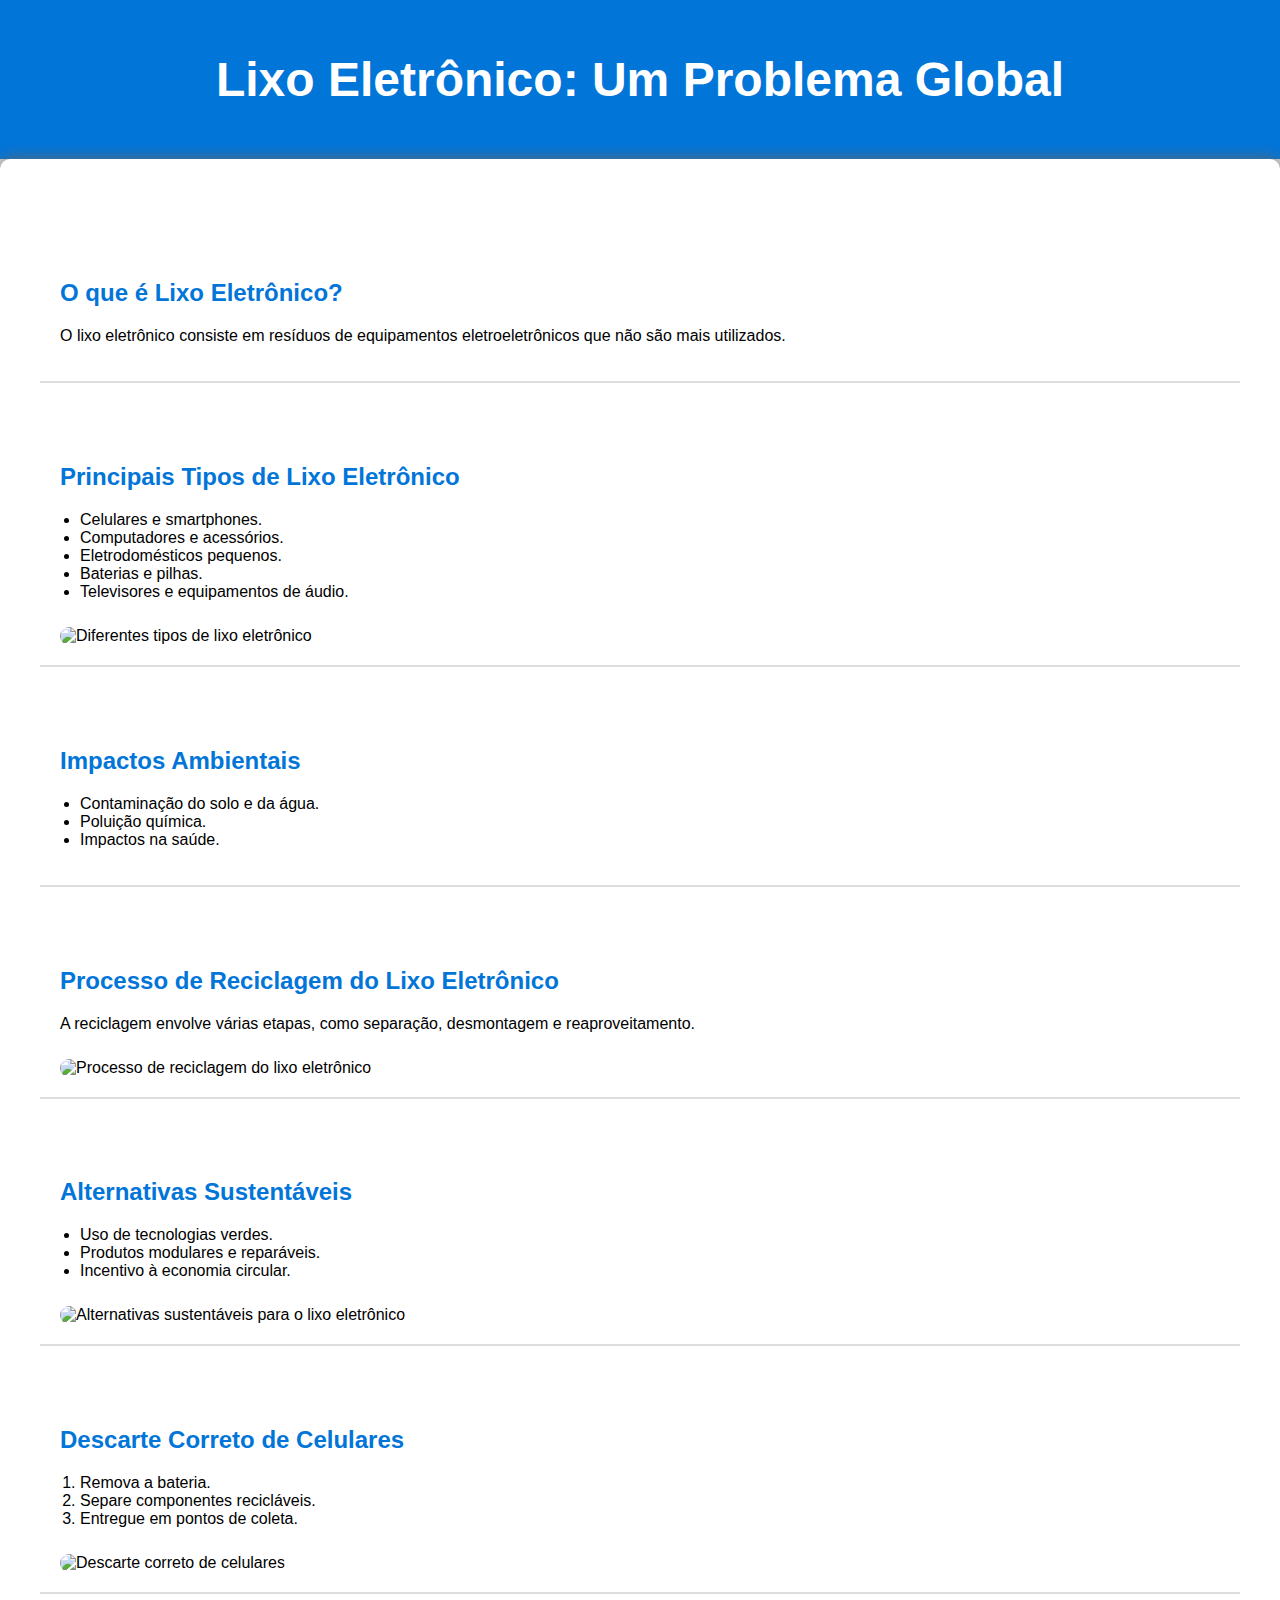
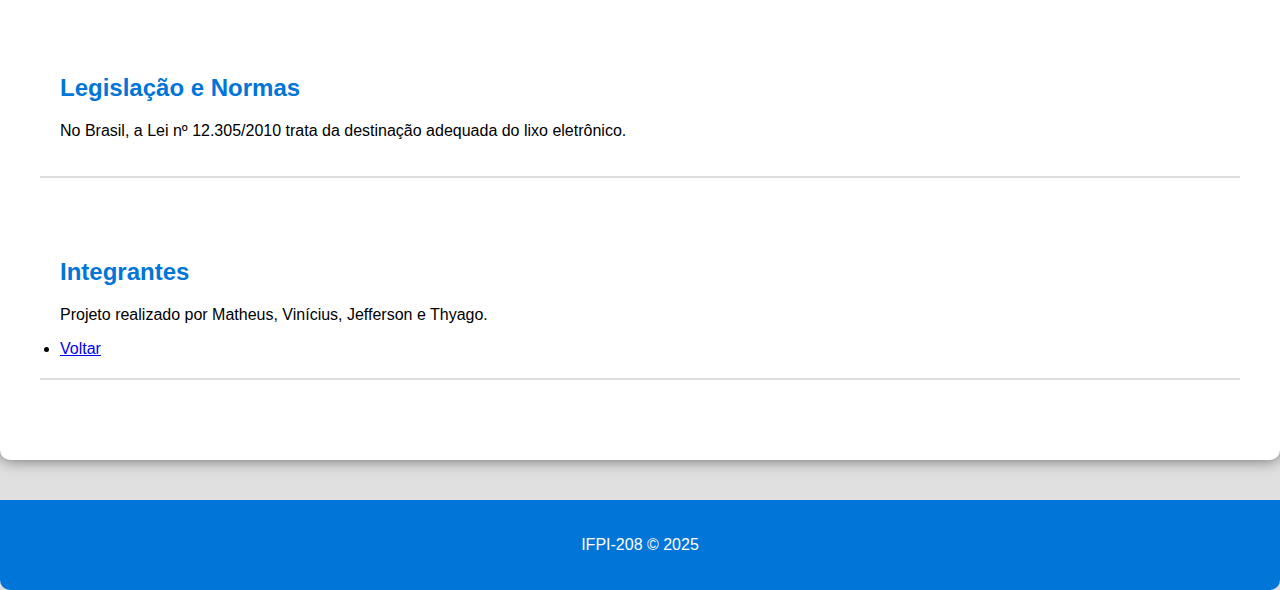
==== 01/eletro.html @ f5050182 "Update eletro.html" ====
<!DOCTYPE html>
<html lang="pt-BR">
<head>
    <meta charset="UTF-8">
    <meta name="viewport" content="width=device-width, initial-scale=1.0">
    <title>Lixo Eletrônico: Um Problema Global</title>
    <style>
        body { font-family: Arial, sans-serif; margin: 0; padding: 0; background-color: #e0e0e0; }
        .container { max-width: 1200px; margin: auto; background: white; padding: 40px; border-radius: 10px; box-shadow: 0px 0px 15px #666; }
        header { background: #0275d8; color: white; text-align: center; padding: 20px; font-size: 24px; }
        section { margin: 40px 0; padding: 20px; border-bottom: 2px solid #ddd; }
        h2 { color: #0275d8; }
        ul, ol { padding-left: 20px; }
        footer { text-align: center; padding: 20px; background: #0275d8; color: white; margin-top: 40px; border-radius: 0 0 10px 10px; }
        img { max-width: 100%; border-radius: 10px; margin-top: 10px; }
    </style>
</head>
<body>
    <header>
        <h1>Lixo Eletrônico: Um Problema Global</h1>
    </header>
    <div class="container">
        <section>
            <h2>O que é Lixo Eletrônico?</h2>
            <p>O lixo eletrônico consiste em resíduos de equipamentos eletroeletrônicos que não são mais utilizados.</p>
        </section>
        <section>
            <h2>Principais Tipos de Lixo Eletrônico</h2>
            <ul>
                <li>Celulares e smartphones.</li>
                <li>Computadores e acessórios.</li>
                <li>Eletrodomésticos pequenos.</li>
                <li>Baterias e pilhas.</li>
                <li>Televisores e equipamentos de áudio.</li>
            </ul>
            <img src="kj.jpg" alt="Diferentes tipos de lixo eletrônico">
        </section>
        <section>
            <h2>Impactos Ambientais</h2>
            <ul>
                <li>Contaminação do solo e da água.</li>
                <li>Poluição química.</li>
                <li>Impactos na saúde.</li>
            </ul>
        </section>
        <section>
            <h2>Processo de Reciclagem do Lixo Eletrônico</h2>
            <p>A reciclagem envolve várias etapas, como separação, desmontagem e reaproveitamento.</p>
            <img src="l.jpg" alt="Processo de reciclagem do lixo eletrônico">
        </section>
        <section>
            <h2>Alternativas Sustentáveis</h2>
            <ul>
                <li>Uso de tecnologias verdes.</li>
                <li>Produtos modulares e reparáveis.</li>
                <li>Incentivo à economia circular.</li>
            </ul>
            <img src="h.jpg" alt="Alternativas sustentáveis para o lixo eletrônico">
        </section>
        <section>
            <h2>Descarte Correto de Celulares</h2>
            <ol>
                <li>Remova a bateria.</li>
                <li>Separe componentes recicláveis.</li>
                <li>Entregue em pontos de coleta.</li>
            </ol>
            <img src="k.jpg" alt="Descarte correto de celulares">
        </section>
        <section>
            <h2>Legislação e Normas</h2>
            <p>No Brasil, a Lei nº 12.305/2010 trata da destinação adequada do lixo eletrônico.</p>
        </section>
        <section>
            <h2>Integrantes</h2>
            <p>Projeto realizado por Matheus, Vinícius, Jefferson e Thyago.</p>
             <li><a href="index.html/01">Voltar</a></li>
        </section>
    </div>
    <footer>
        <p>IFPI-208 &copy; 2025</p>
    </footer>
</body>
</html>
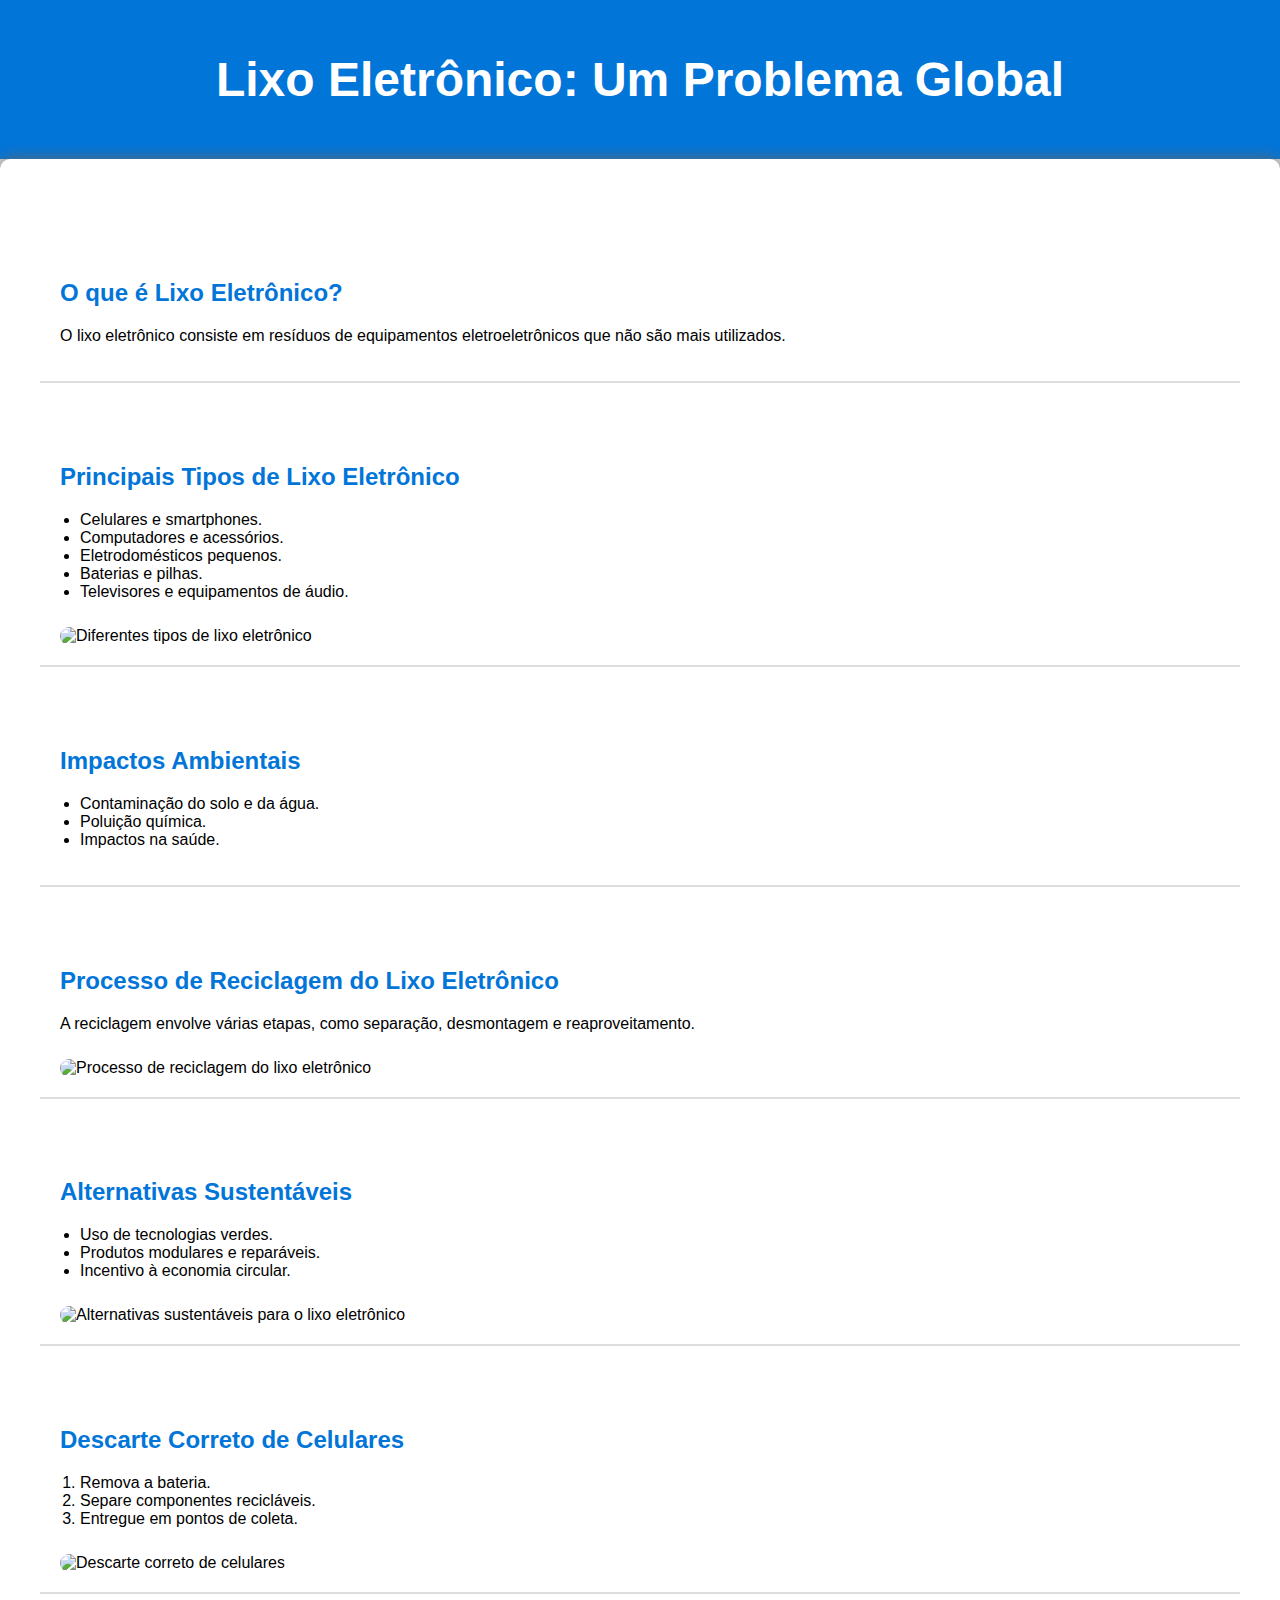
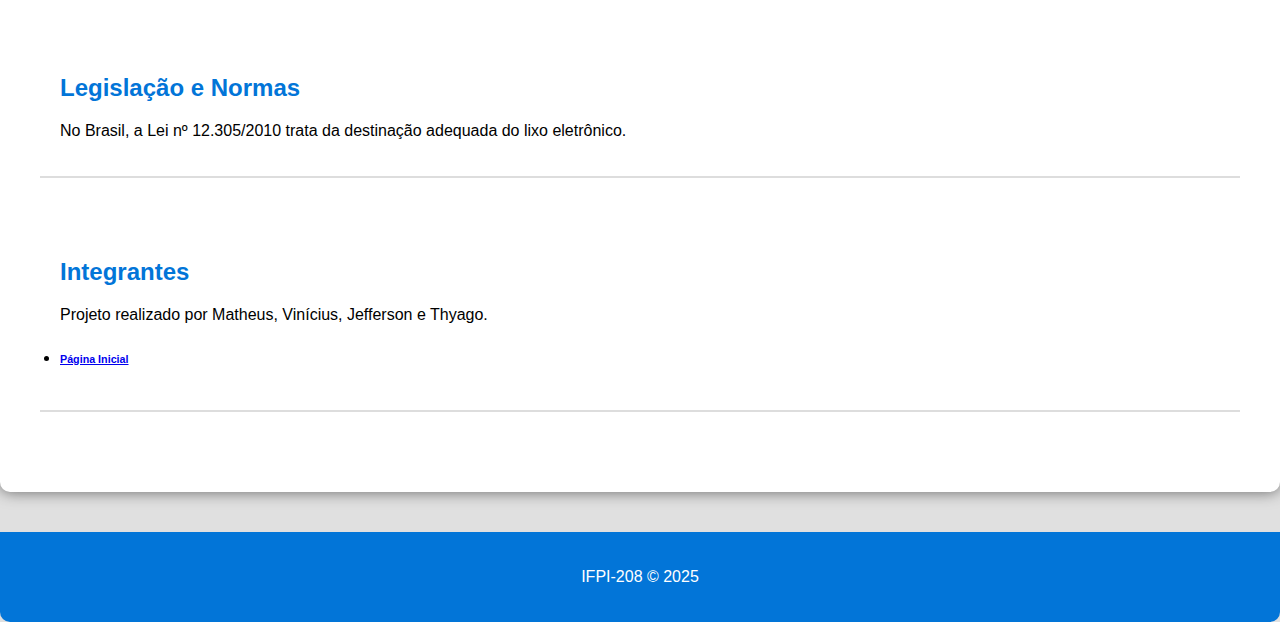
==== commit 32ae87b4: "Update eletro.html" ====
--- a/01/eletro.html
+++ b/01/eletro.html
@@ -73,7 +73,7 @@
         <section>
             <h2>Integrantes</h2>
             <p>Projeto realizado por Matheus, Vinícius, Jefferson e Thyago.</p>
-             <li><a href="index.html/01">Voltar</a></li>
+             <li><a href="index.html/../../"><h6>Página Inicial</h6></a></li>
         </section>
     </div>
     <footer>
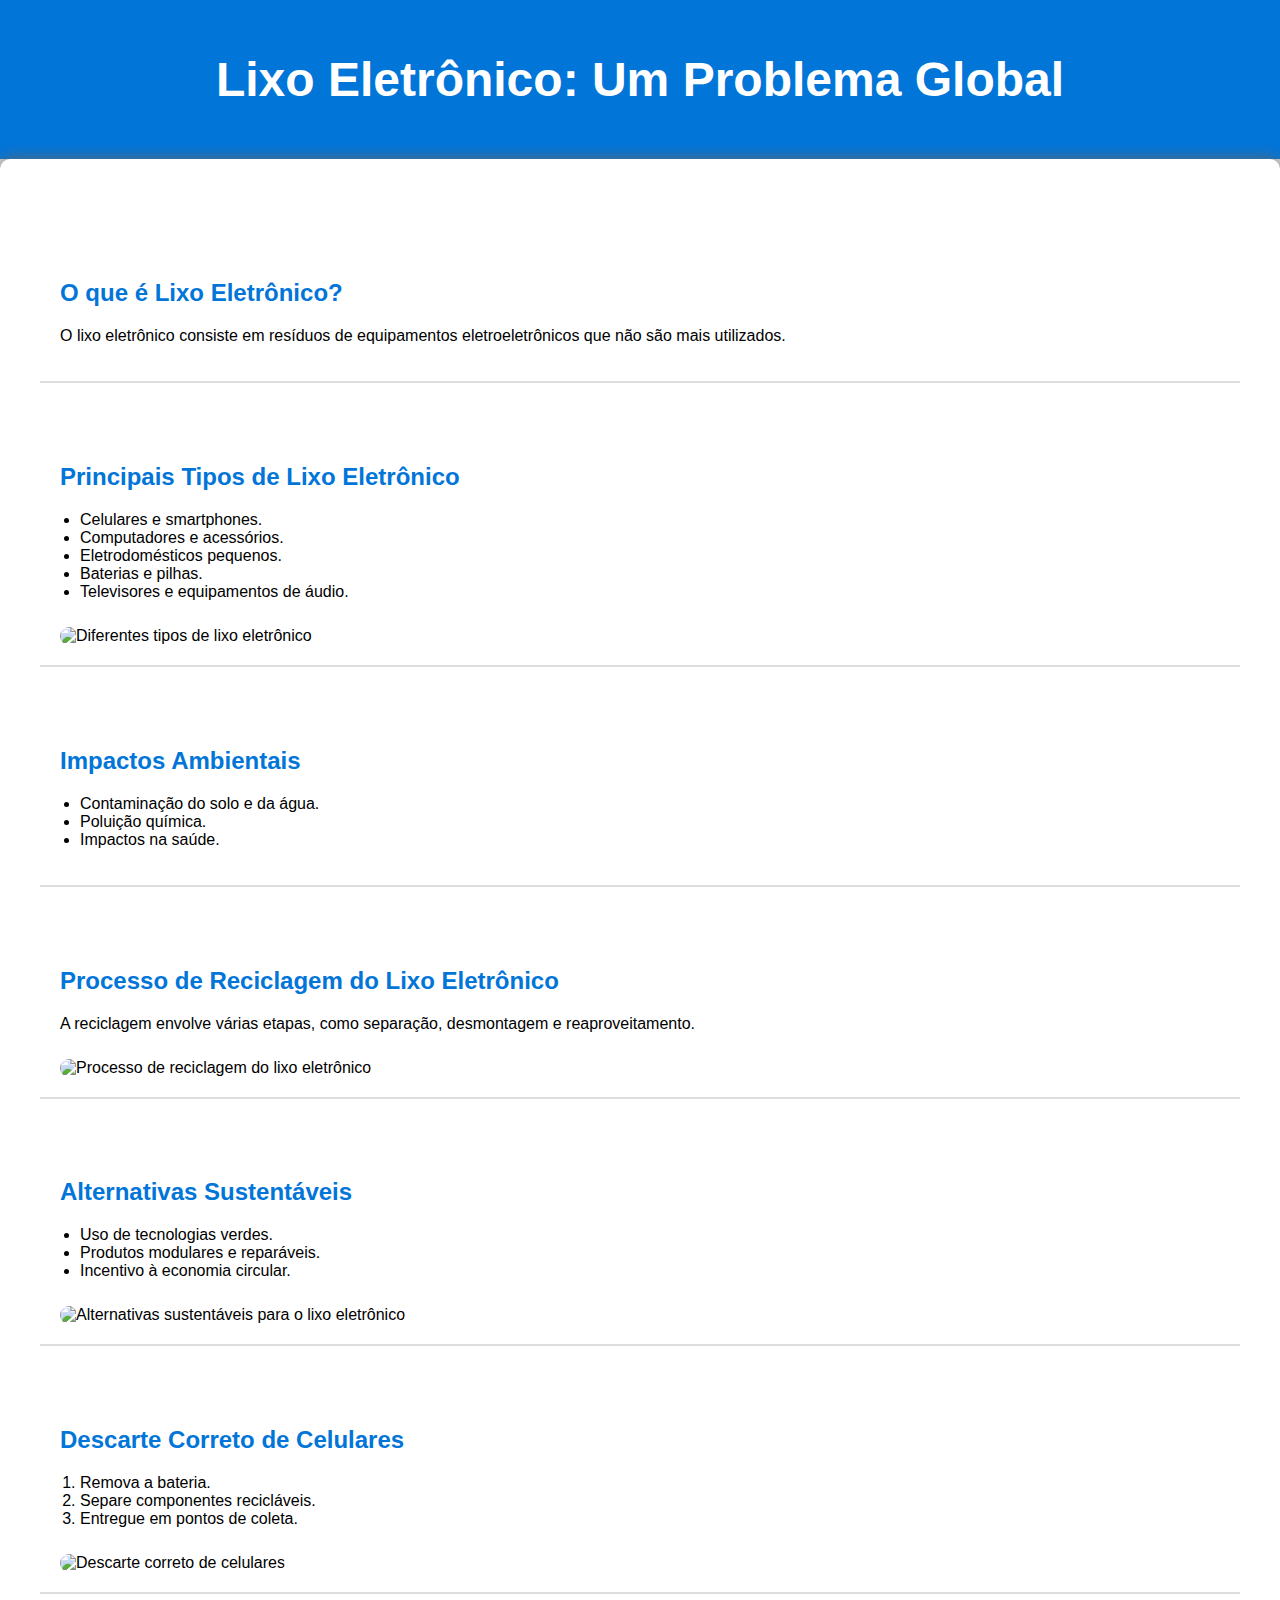
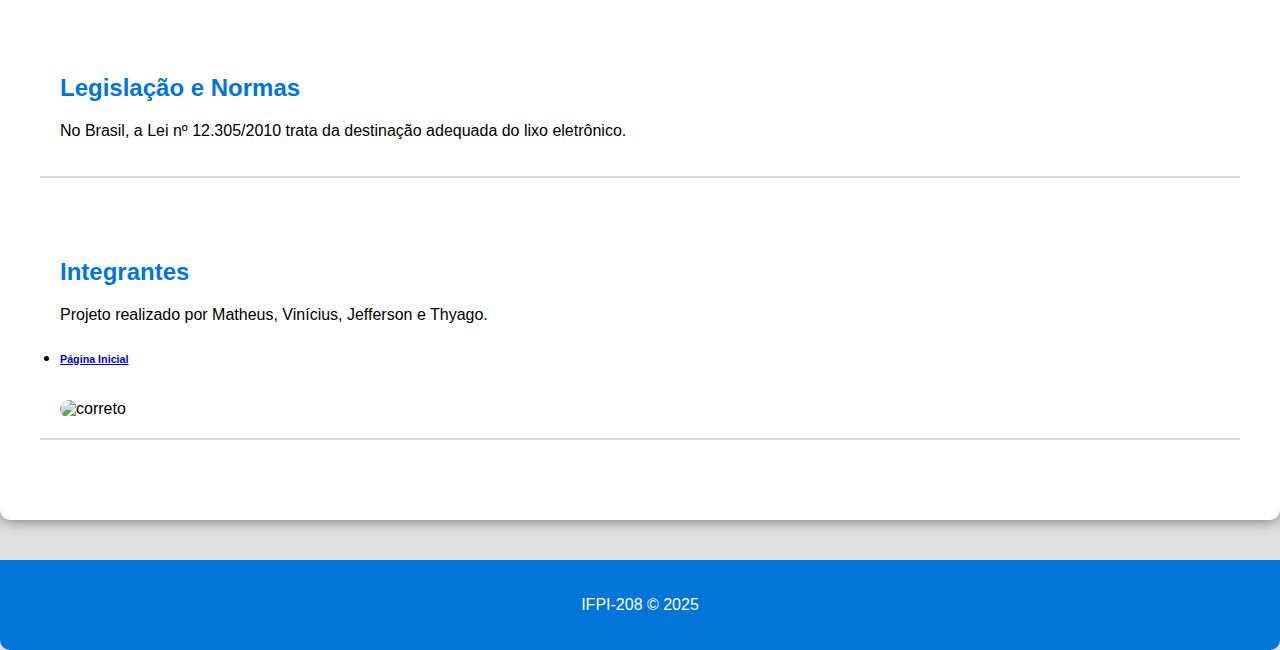
==== commit 92acac01: "Update eletro.html" ====
--- a/01/eletro.html
+++ b/01/eletro.html
@@ -33,7 +33,7 @@
                 <li>Baterias e pilhas.</li>
                 <li>Televisores e equipamentos de áudio.</li>
             </ul>
-            <img src="kj.jpg" alt="Diferentes tipos de lixo eletrônico">
+            <img src="kj.jpg/../../" alt="Diferentes tipos de lixo eletrônico">
         </section>
         <section>
             <h2>Impactos Ambientais</h2>
@@ -46,7 +46,7 @@
         <section>
             <h2>Processo de Reciclagem do Lixo Eletrônico</h2>
             <p>A reciclagem envolve várias etapas, como separação, desmontagem e reaproveitamento.</p>
-            <img src="l.jpg" alt="Processo de reciclagem do lixo eletrônico">
+            <img src="l.jpg/../../" alt="Processo de reciclagem do lixo eletrônico">
         </section>
         <section>
             <h2>Alternativas Sustentáveis</h2>
@@ -55,7 +55,7 @@
                 <li>Produtos modulares e reparáveis.</li>
                 <li>Incentivo à economia circular.</li>
             </ul>
-            <img src="h.jpg" alt="Alternativas sustentáveis para o lixo eletrônico">
+            <img src="h.jpg/../../" alt="Alternativas sustentáveis para o lixo eletrônico">
         </section>
         <section>
             <h2>Descarte Correto de Celulares</h2>
@@ -64,7 +64,7 @@
                 <li>Separe componentes recicláveis.</li>
                 <li>Entregue em pontos de coleta.</li>
             </ol>
-            <img src="k.jpg" alt="Descarte correto de celulares">
+            <img src="k.jpg/../../" alt="Descarte correto de celulares">
         </section>
         <section>
             <h2>Legislação e Normas</h2>
@@ -74,6 +74,7 @@
             <h2>Integrantes</h2>
             <p>Projeto realizado por Matheus, Vinícius, Jefferson e Thyago.</p>
              <li><a href="index.html/../../"><h6>Página Inicial</h6></a></li>
+             <img src="k.PNG/../../" alt="correto">
         </section>
     </div>
     <footer>
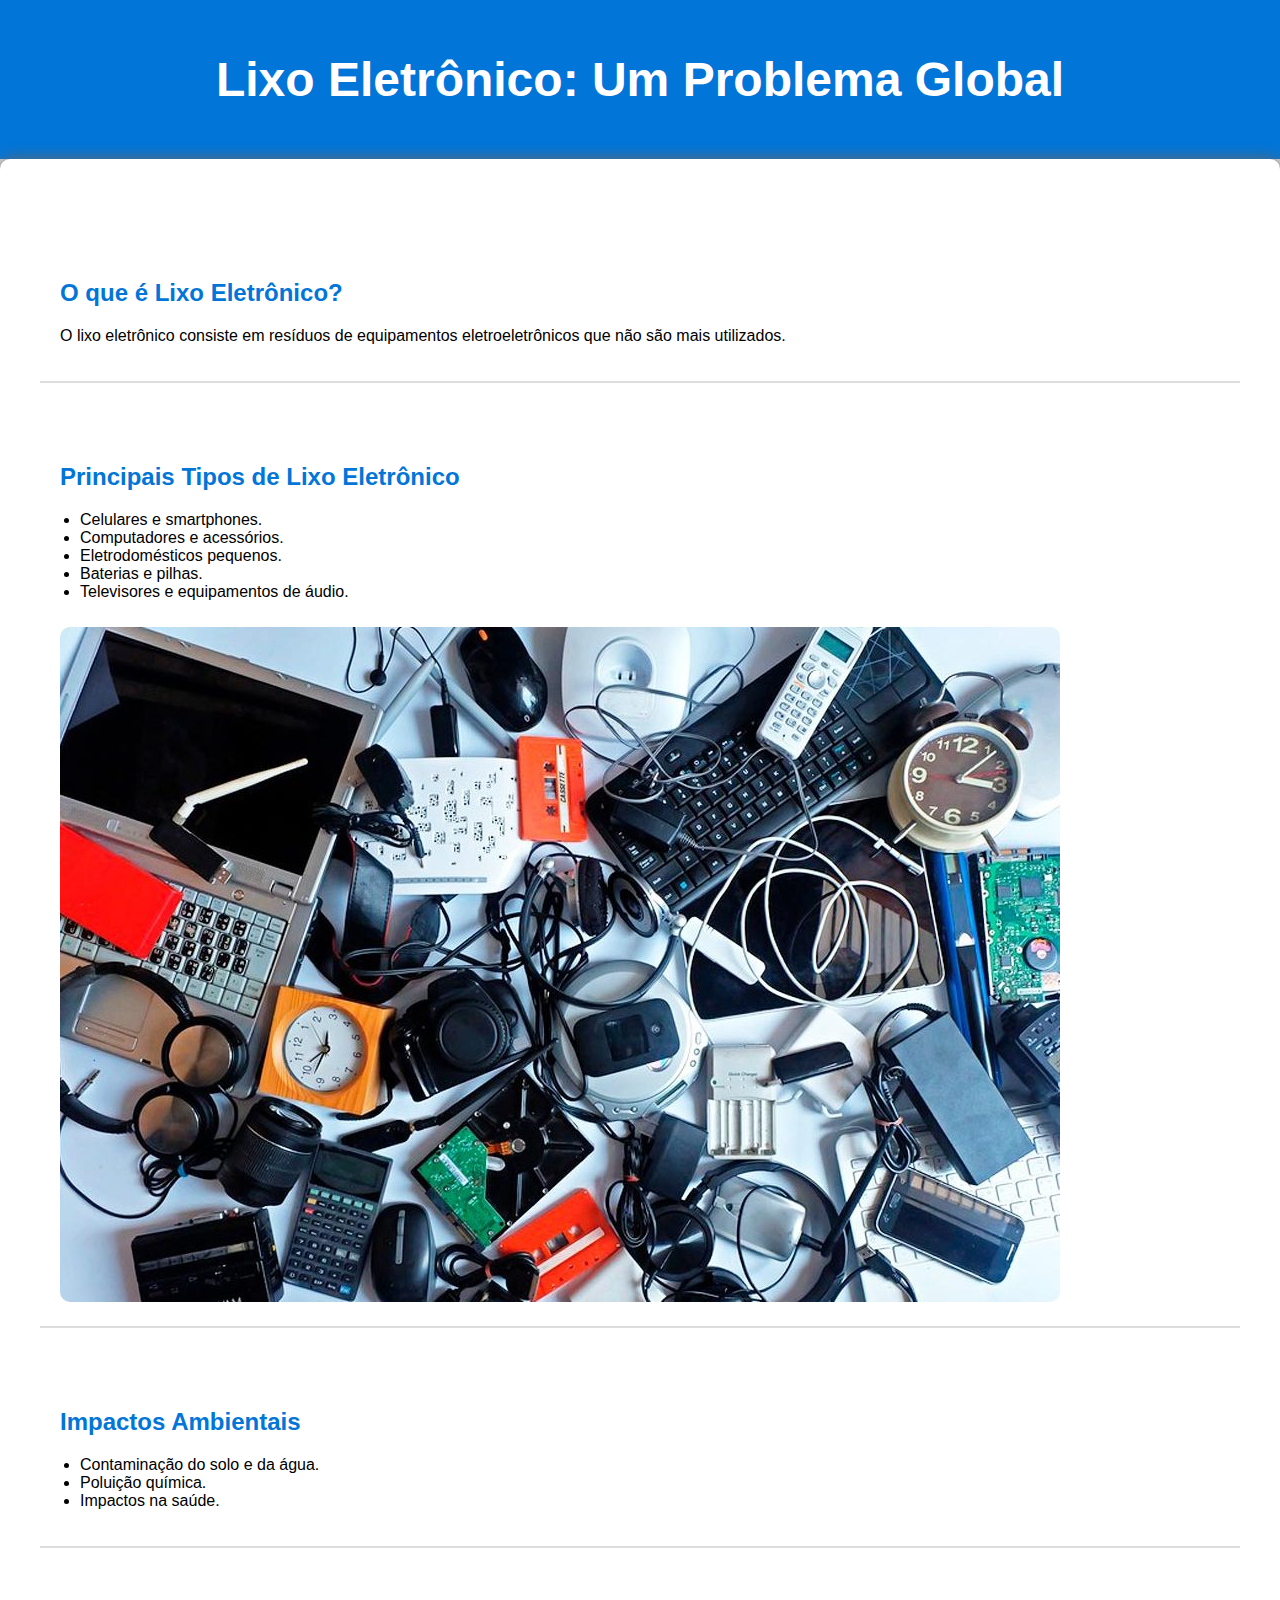
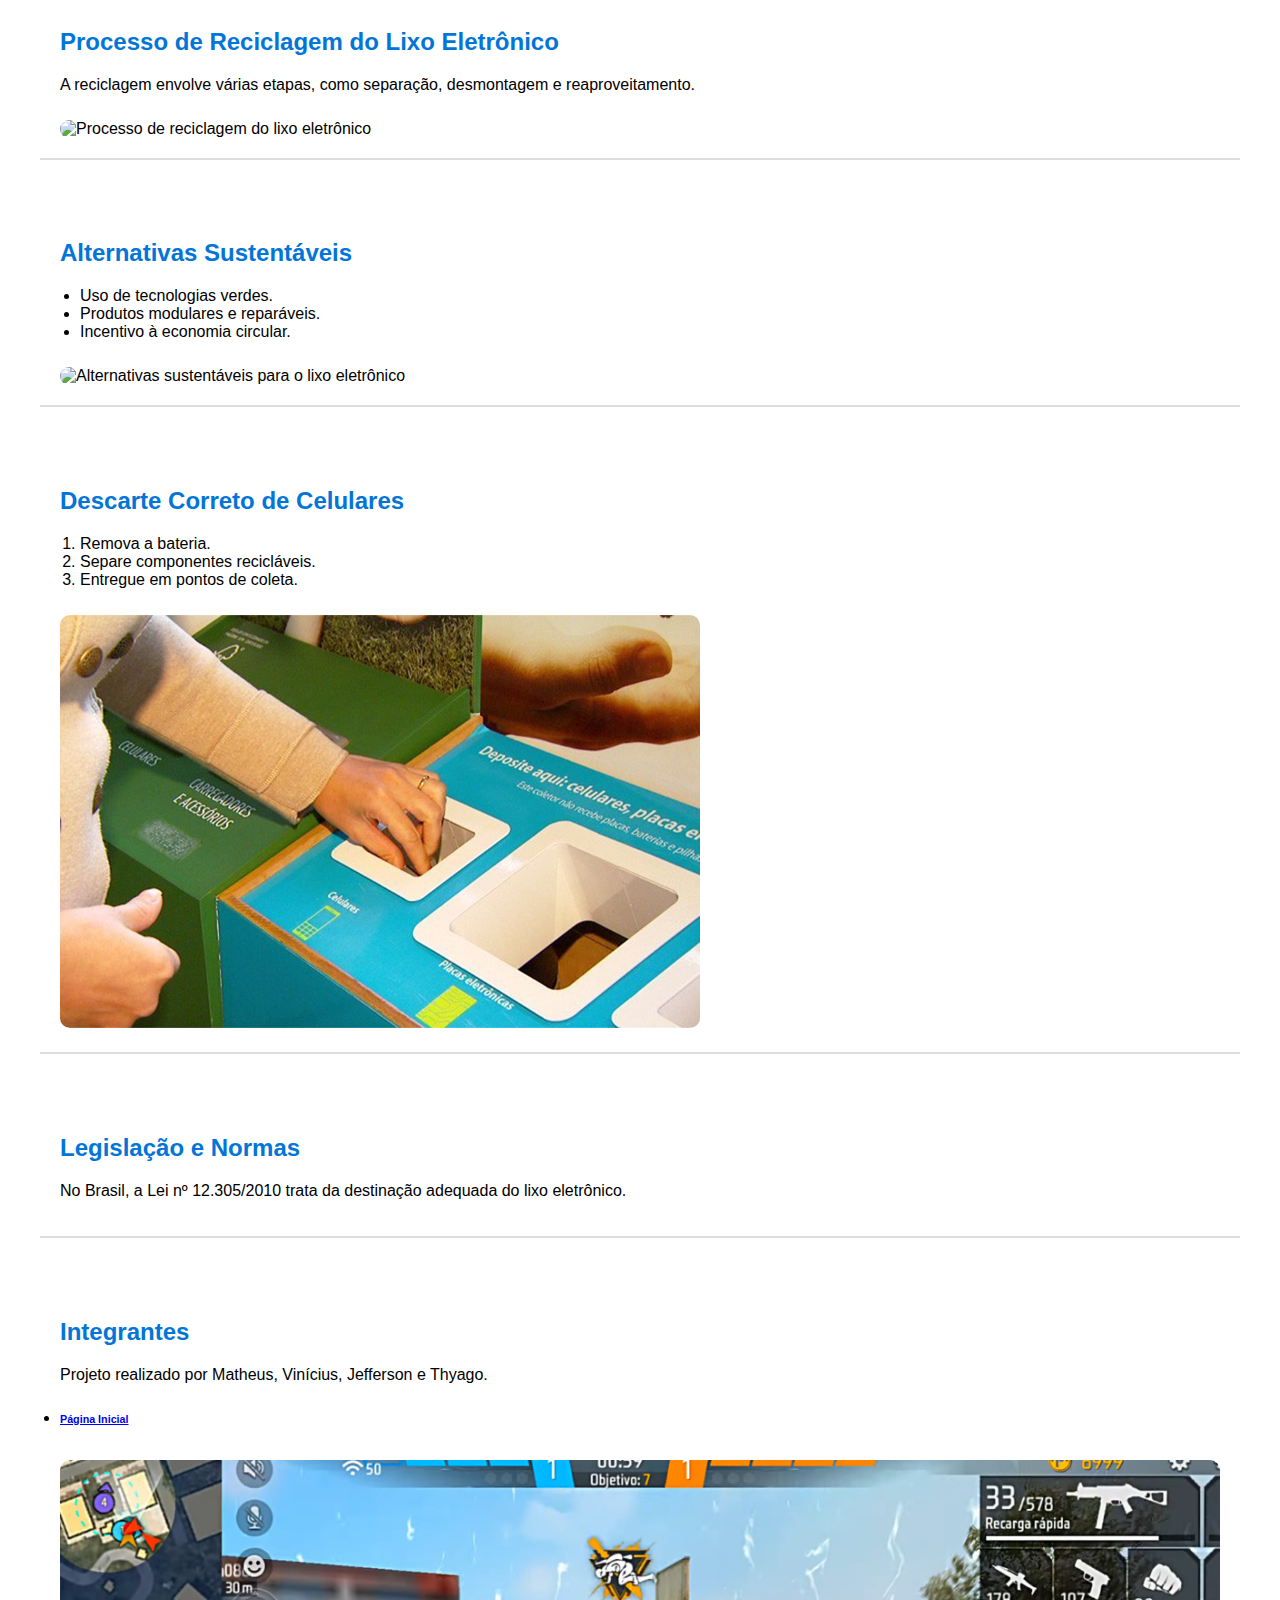
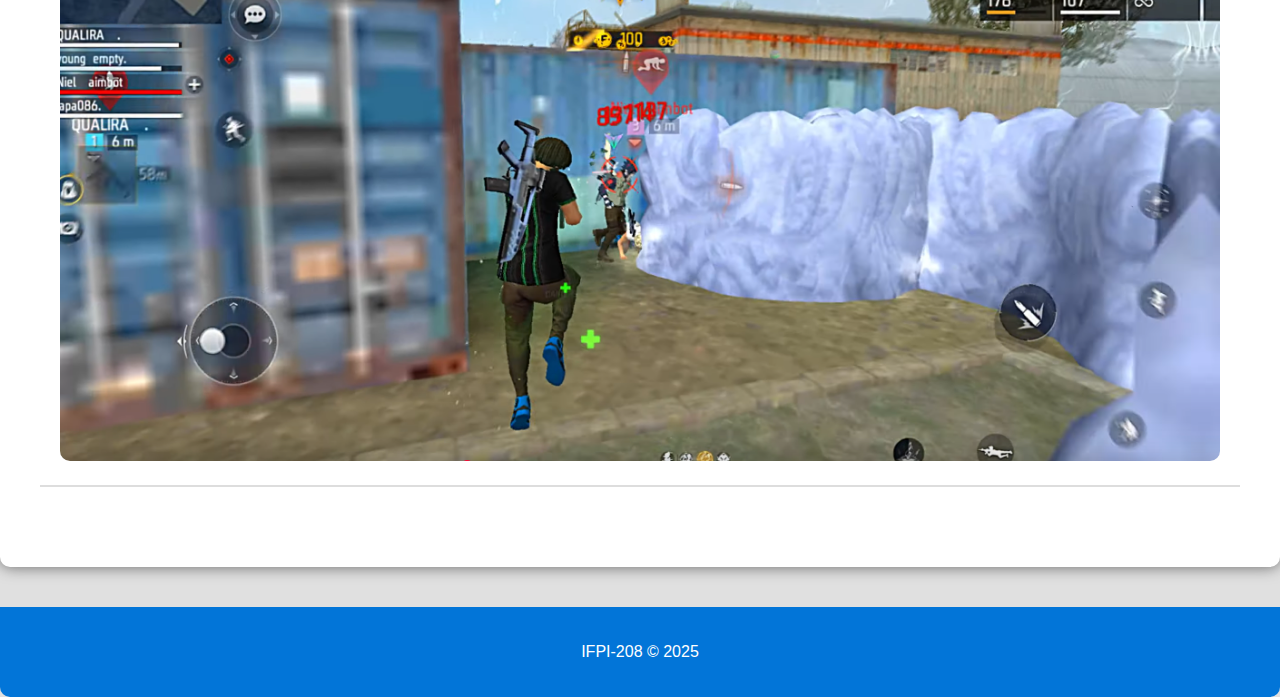
==== commit bba31d23: "Update eletro.html" ====
--- a/01/eletro.html
+++ b/01/eletro.html
@@ -33,7 +33,7 @@
                 <li>Baterias e pilhas.</li>
                 <li>Televisores e equipamentos de áudio.</li>
             </ul>
-            <img src="kj.jpg/../../" alt="Diferentes tipos de lixo eletrônico">
+            <img src="../kj.jpg" alt="Diferentes tipos de lixo eletrônico">
         </section>
         <section>
             <h2>Impactos Ambientais</h2>
@@ -46,7 +46,7 @@
         <section>
             <h2>Processo de Reciclagem do Lixo Eletrônico</h2>
             <p>A reciclagem envolve várias etapas, como separação, desmontagem e reaproveitamento.</p>
-            <img src="l.jpg/../../" alt="Processo de reciclagem do lixo eletrônico">
+            <img src="../l.PNG" alt="Processo de reciclagem do lixo eletrônico">
         </section>
         <section>
             <h2>Alternativas Sustentáveis</h2>
@@ -64,7 +64,7 @@
                 <li>Separe componentes recicláveis.</li>
                 <li>Entregue em pontos de coleta.</li>
             </ol>
-            <img src="k.jpg/../../" alt="Descarte correto de celulares">
+            <img src="../k.jpg" alt="Descarte correto de celulares">
         </section>
         <section>
             <h2>Legislação e Normas</h2>
@@ -74,7 +74,7 @@
             <h2>Integrantes</h2>
             <p>Projeto realizado por Matheus, Vinícius, Jefferson e Thyago.</p>
              <li><a href="index.html/../../"><h6>Página Inicial</h6></a></li>
-             <img src="k.PNG/../../" alt="correto">
+             <img src="../k.PNG" alt="correto">
         </section>
     </div>
     <footer>
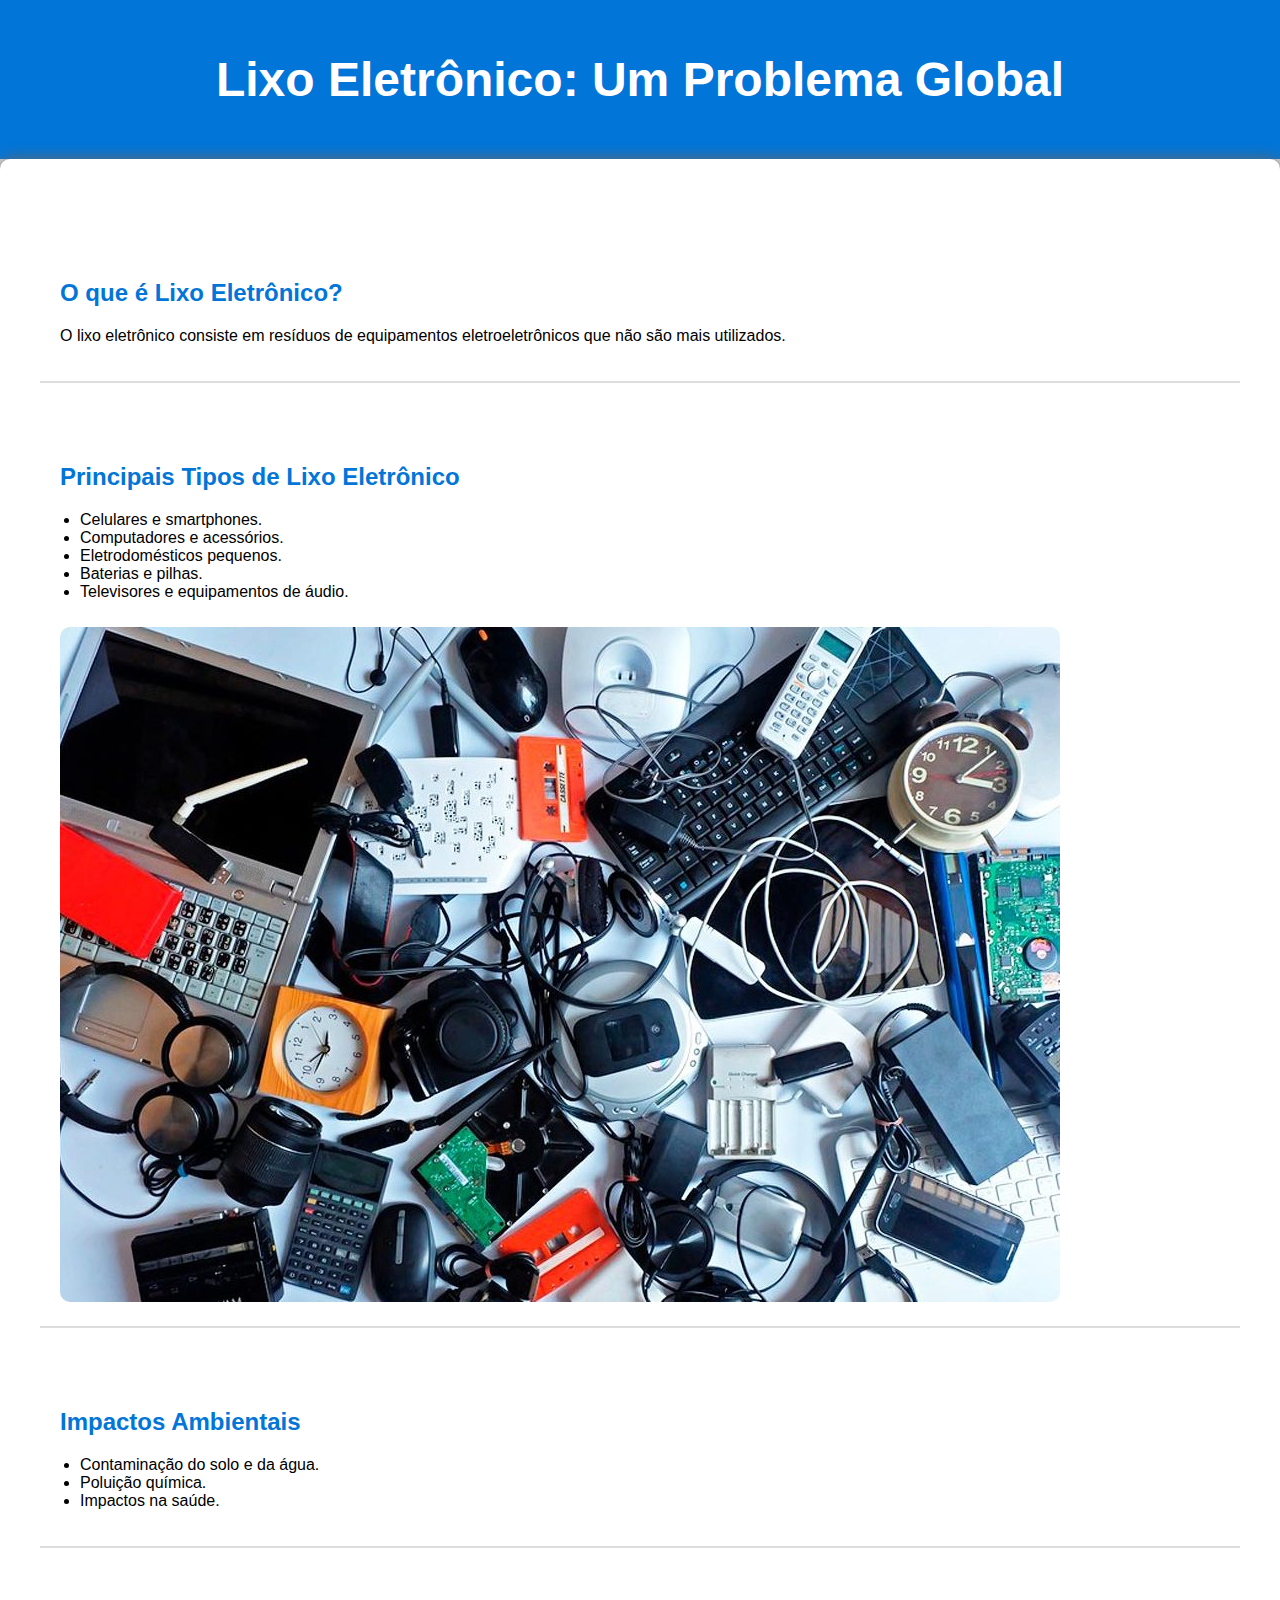
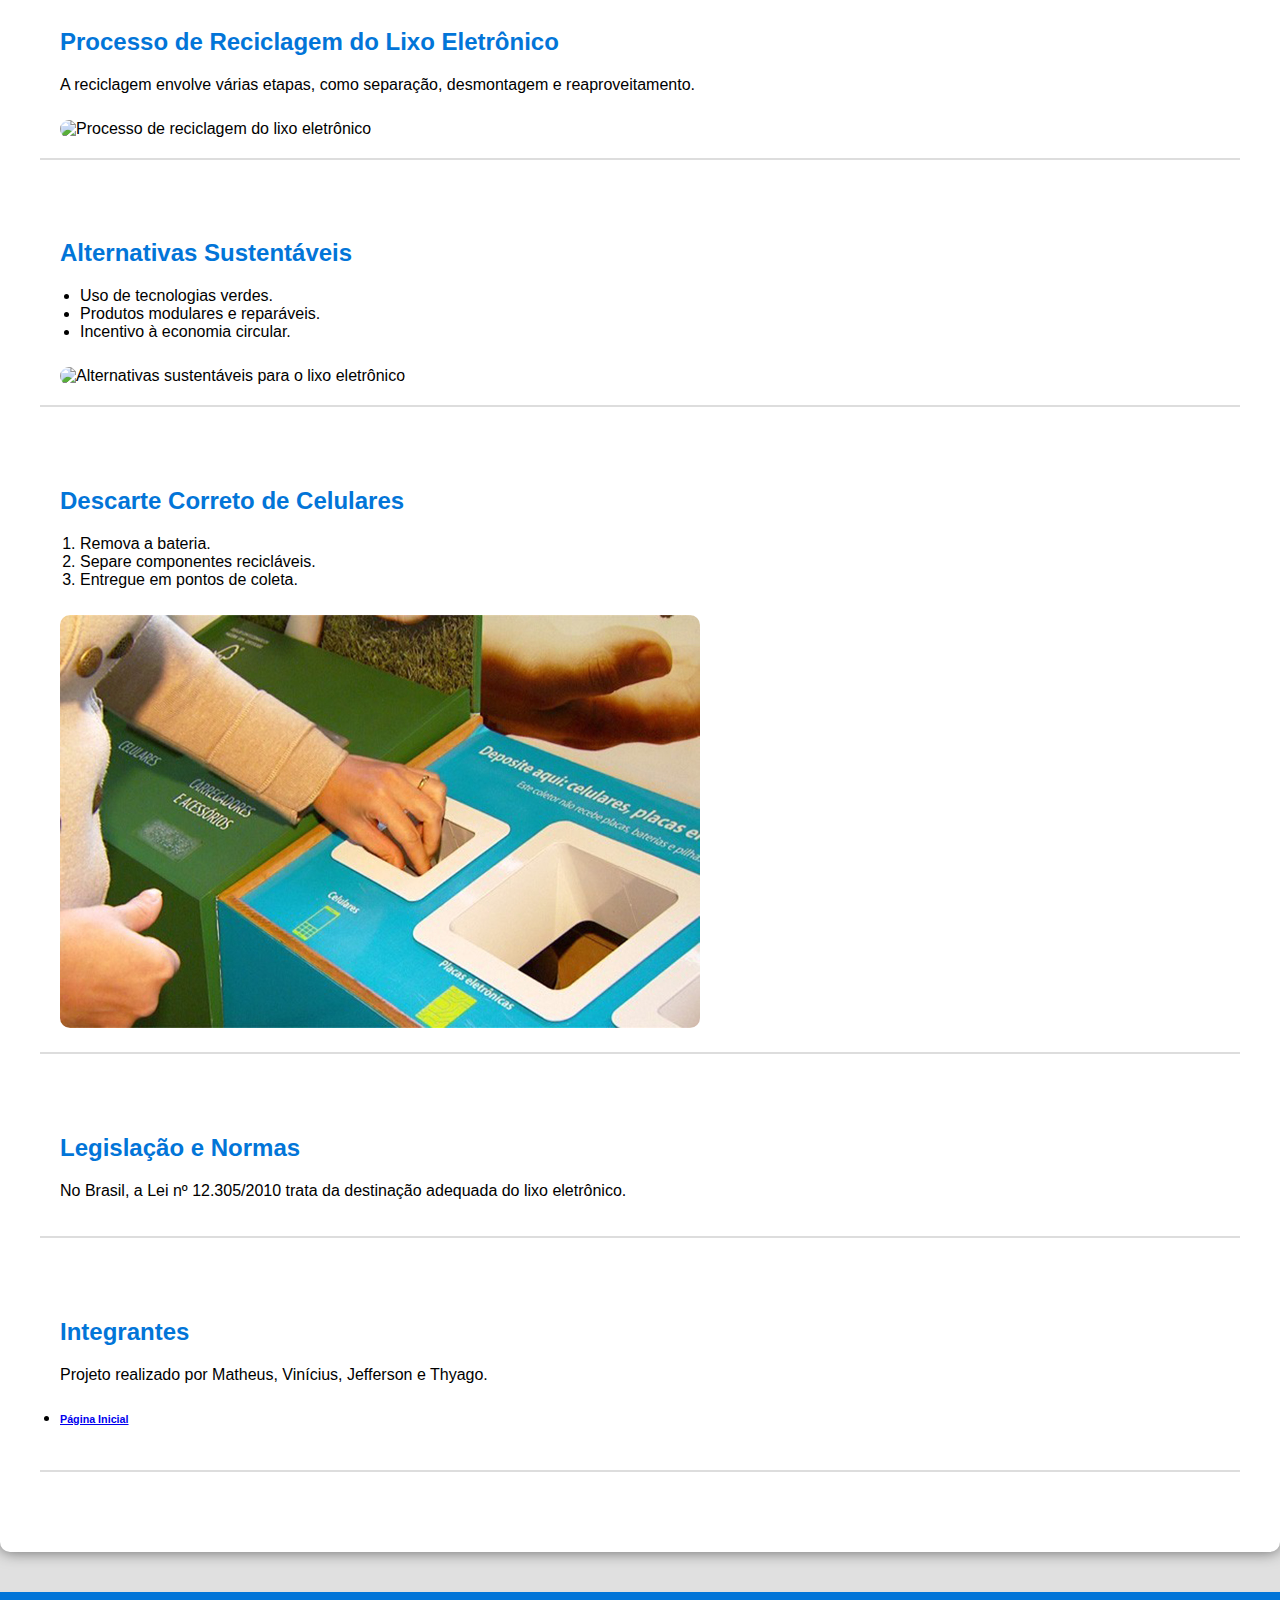
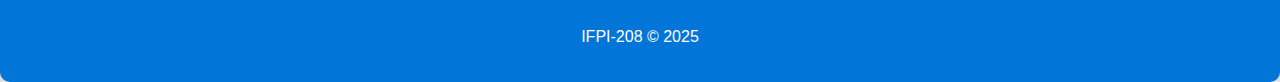
==== commit e68a7ea2: "Update eletro.html" ====
--- a/01/eletro.html
+++ b/01/eletro.html
@@ -74,7 +74,6 @@
             <h2>Integrantes</h2>
             <p>Projeto realizado por Matheus, Vinícius, Jefferson e Thyago.</p>
              <li><a href="index.html/../../"><h6>Página Inicial</h6></a></li>
-             <img src="../k.PNG" alt="correto">
         </section>
     </div>
     <footer>
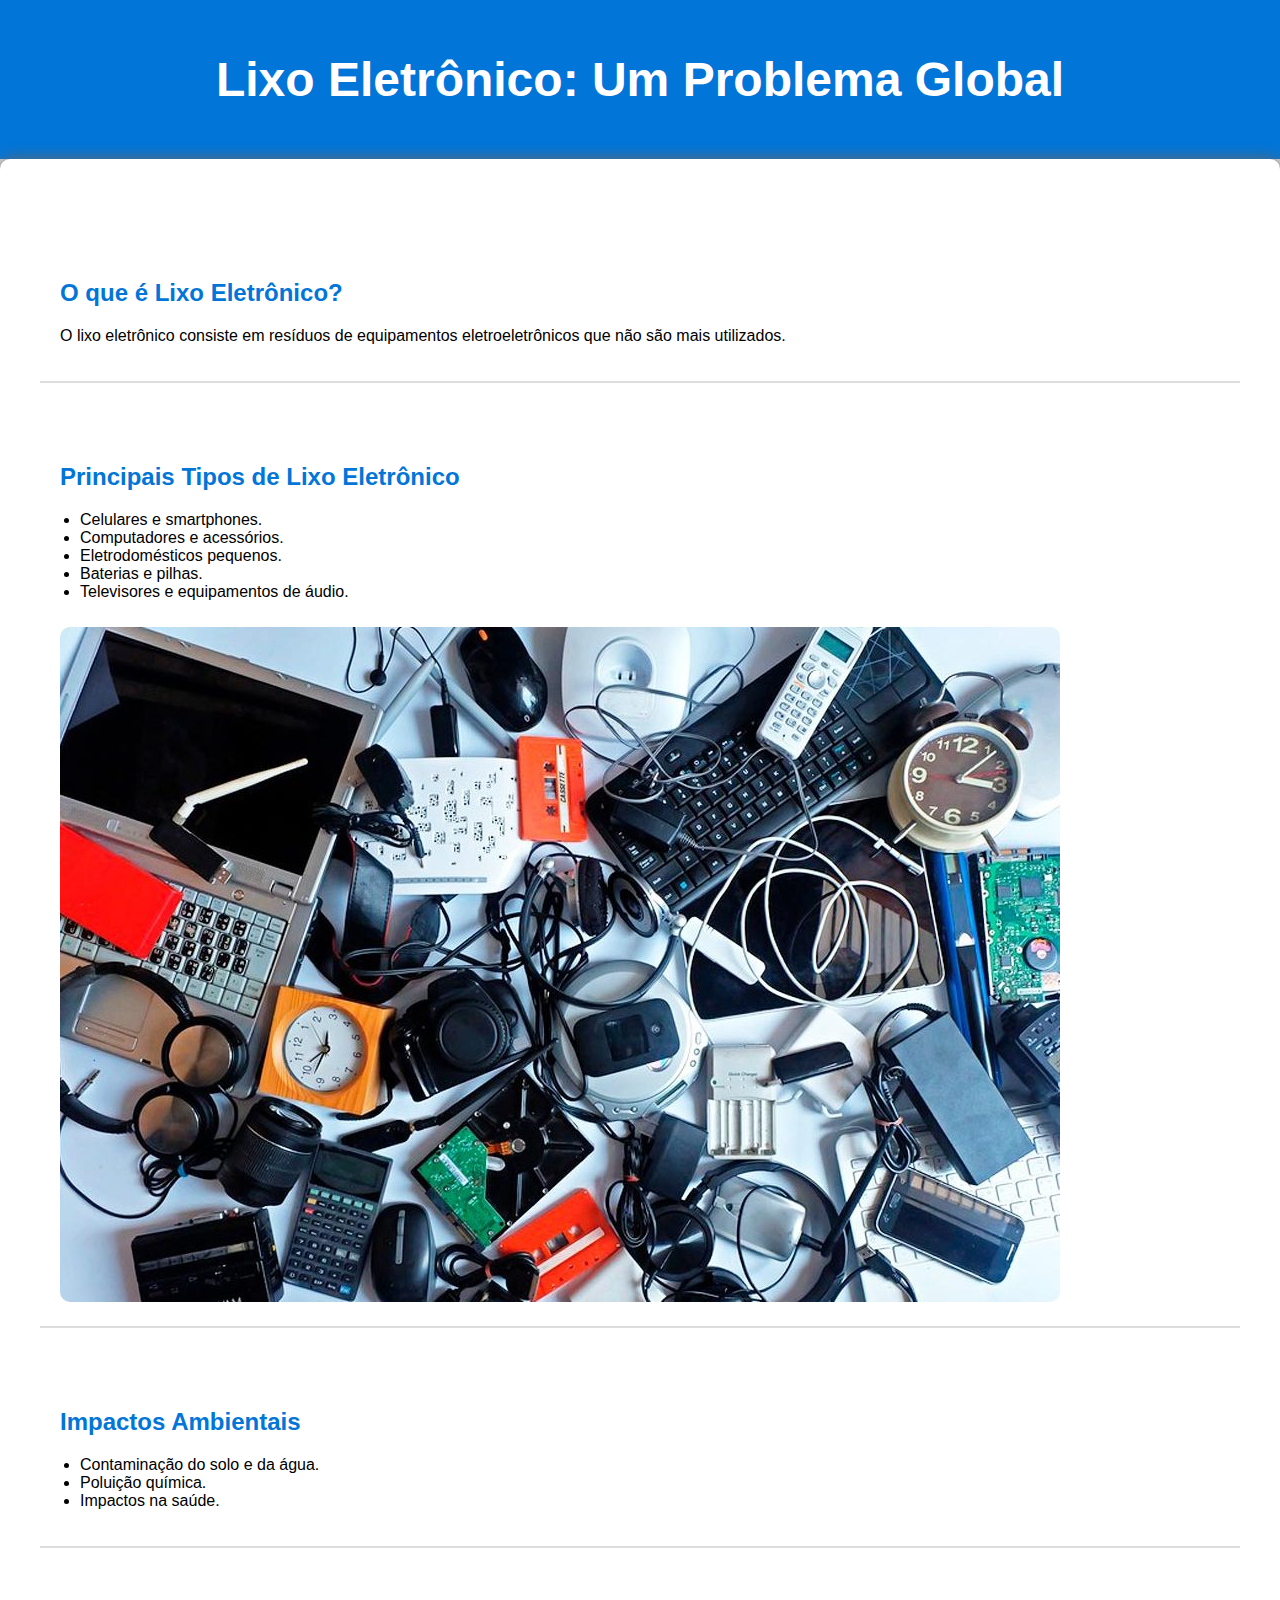
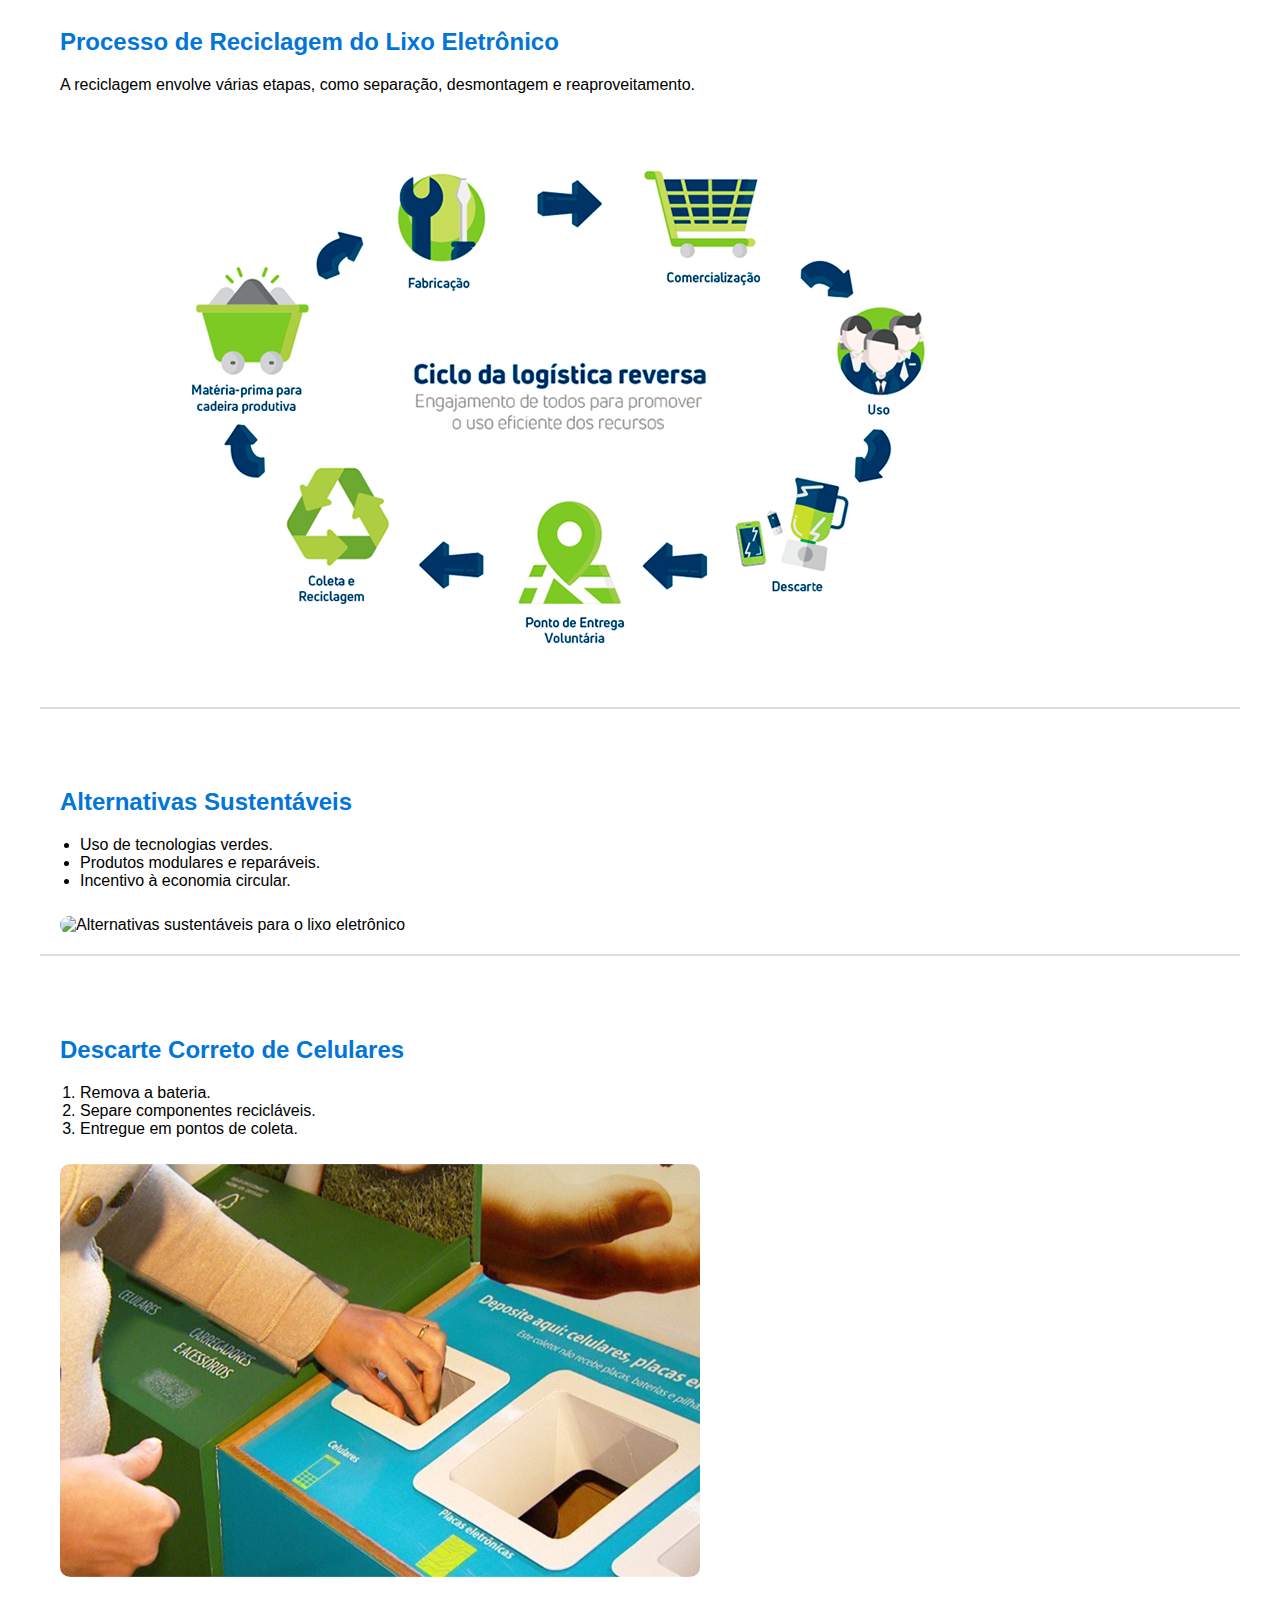
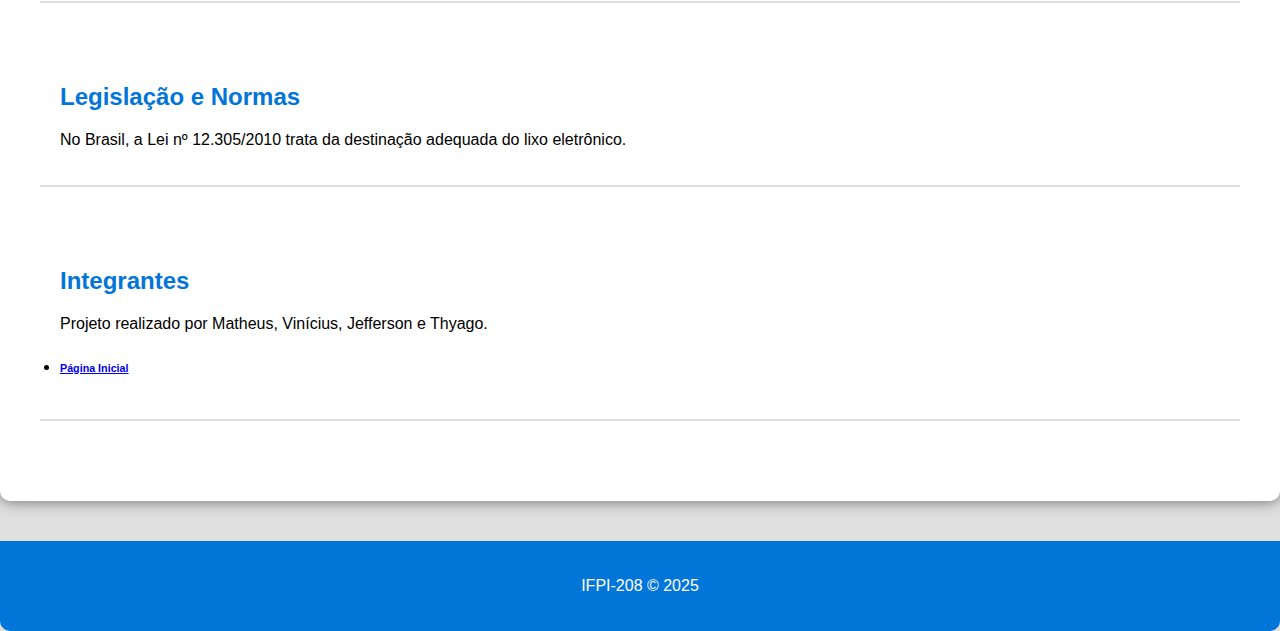
==== commit 4ad0afd1: "Update eletro.html" ====
--- a/01/eletro.html
+++ b/01/eletro.html
@@ -46,7 +46,7 @@
         <section>
             <h2>Processo de Reciclagem do Lixo Eletrônico</h2>
             <p>A reciclagem envolve várias etapas, como separação, desmontagem e reaproveitamento.</p>
-            <img src="../l.PNG" alt="Processo de reciclagem do lixo eletrônico">
+            <img src="../l.png" alt="Processo de reciclagem do lixo eletrônico">
         </section>
         <section>
             <h2>Alternativas Sustentáveis</h2>
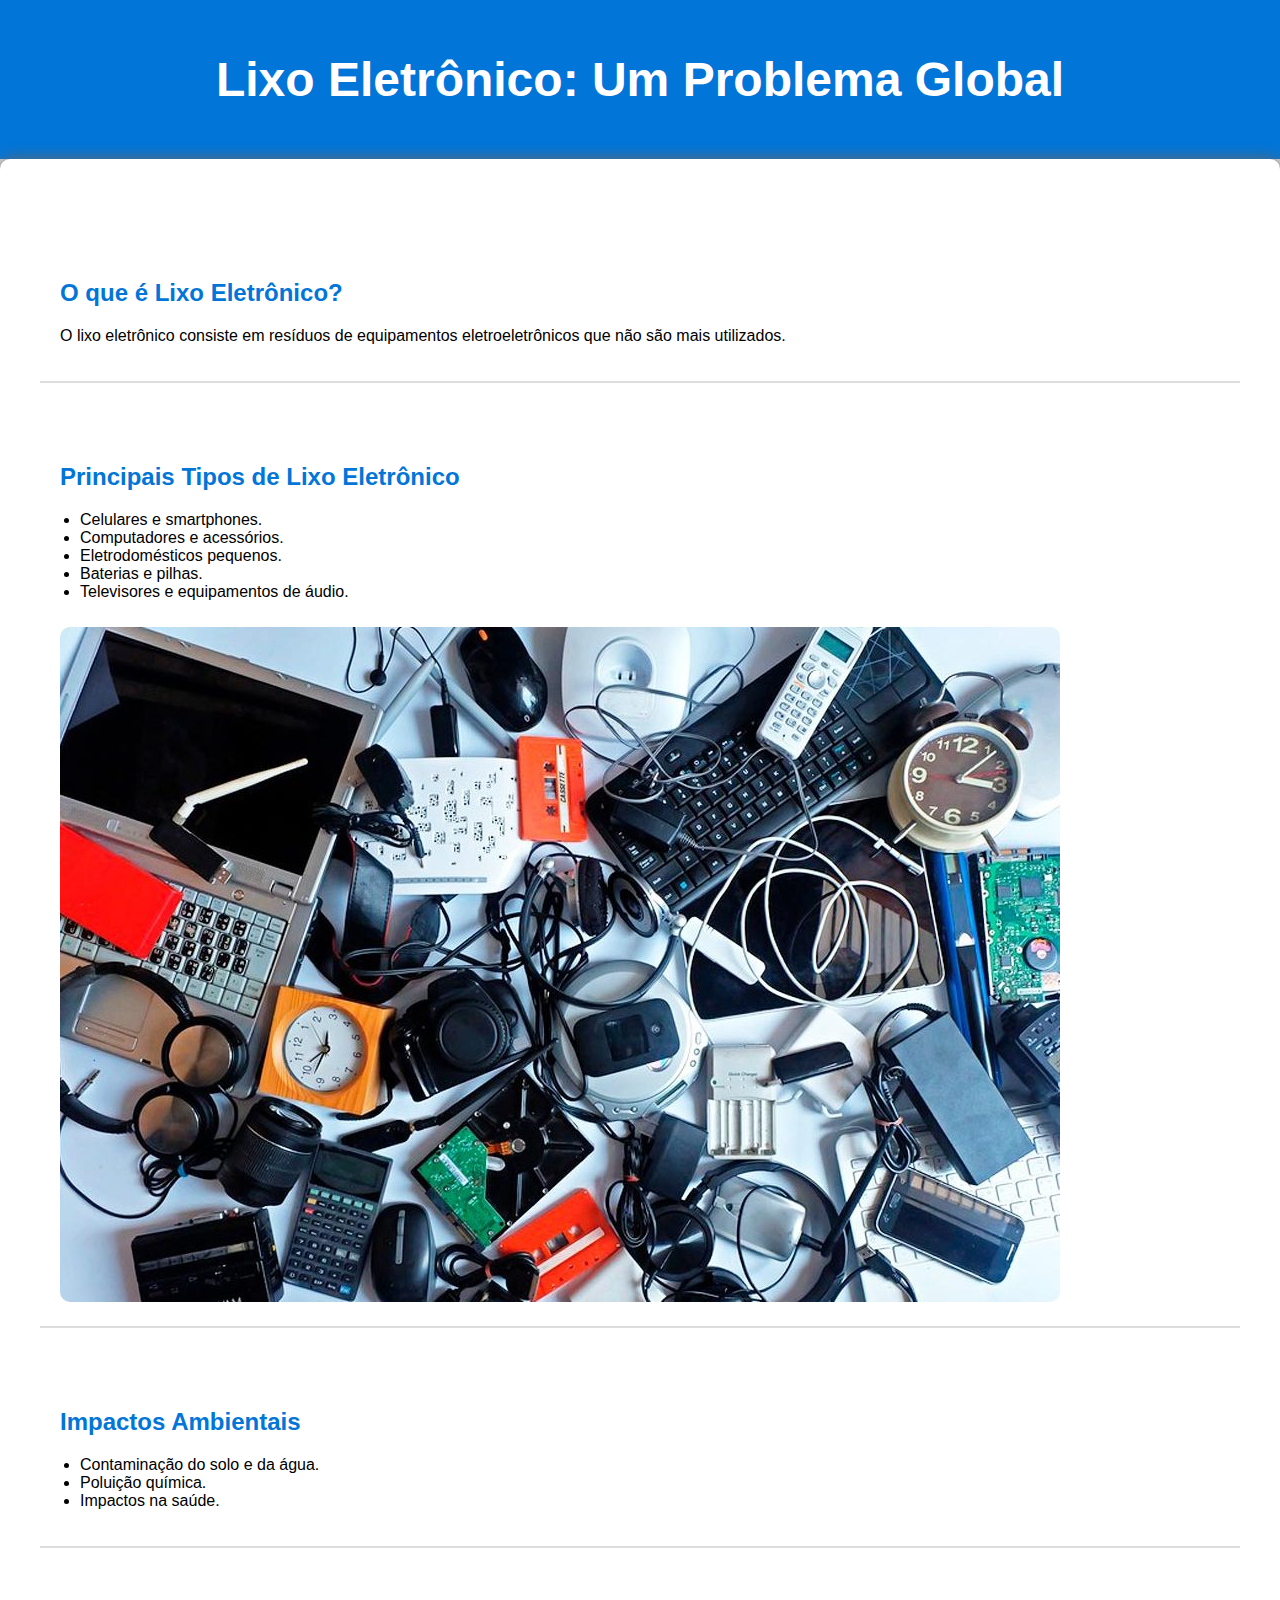
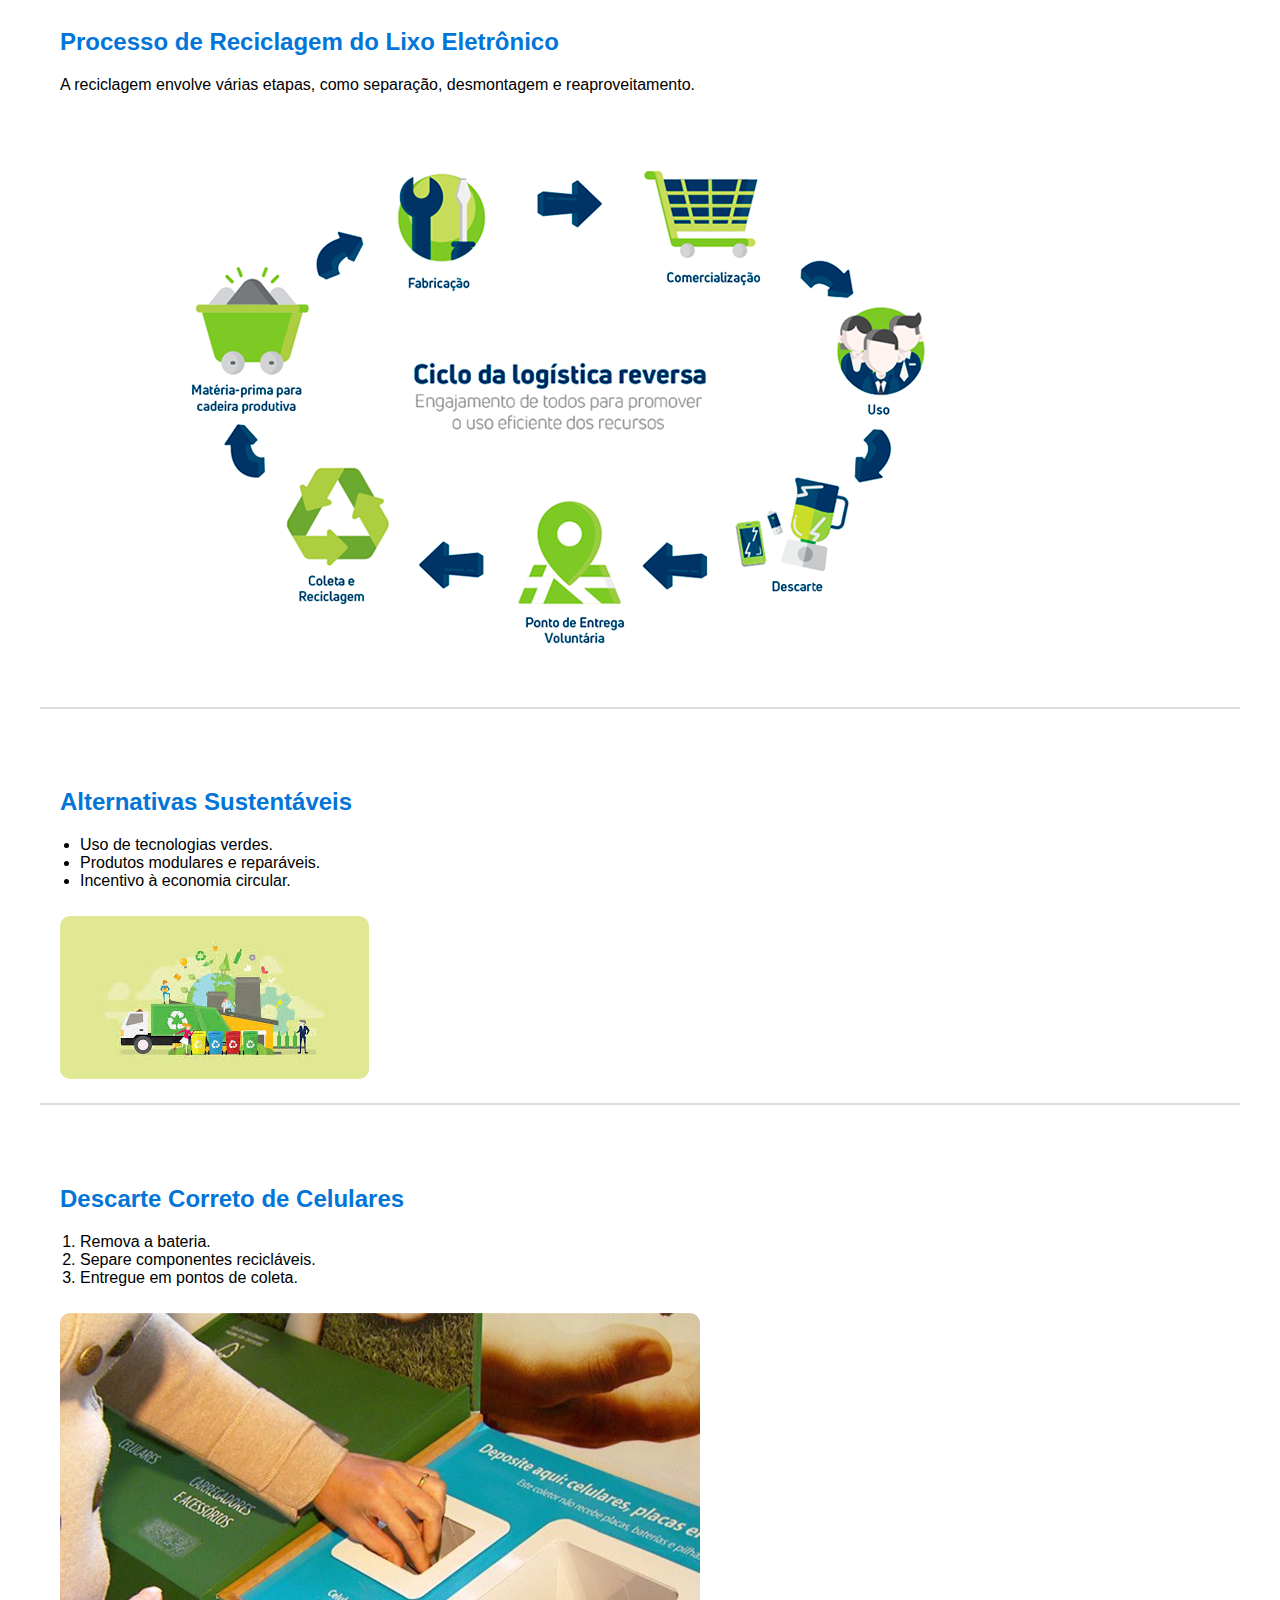
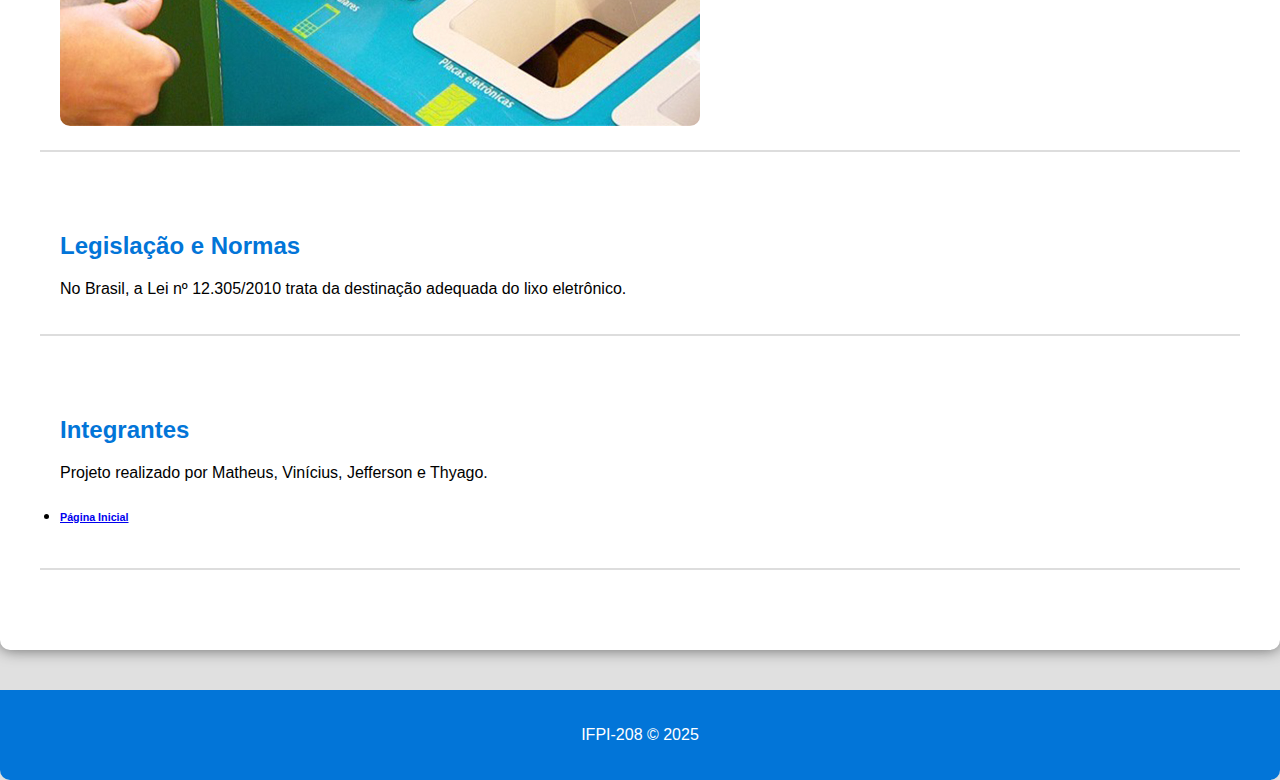
==== commit 79ac3ed6: "Update eletro.html" ====
--- a/01/eletro.html
+++ b/01/eletro.html
@@ -55,7 +55,7 @@
                 <li>Produtos modulares e reparáveis.</li>
                 <li>Incentivo à economia circular.</li>
             </ul>
-            <img src="h.jpg/../../" alt="Alternativas sustentáveis para o lixo eletrônico">
+            <img src="../h.jpg" alt="Alternativas sustentáveis para o lixo eletrônico">
         </section>
         <section>
             <h2>Descarte Correto de Celulares</h2>
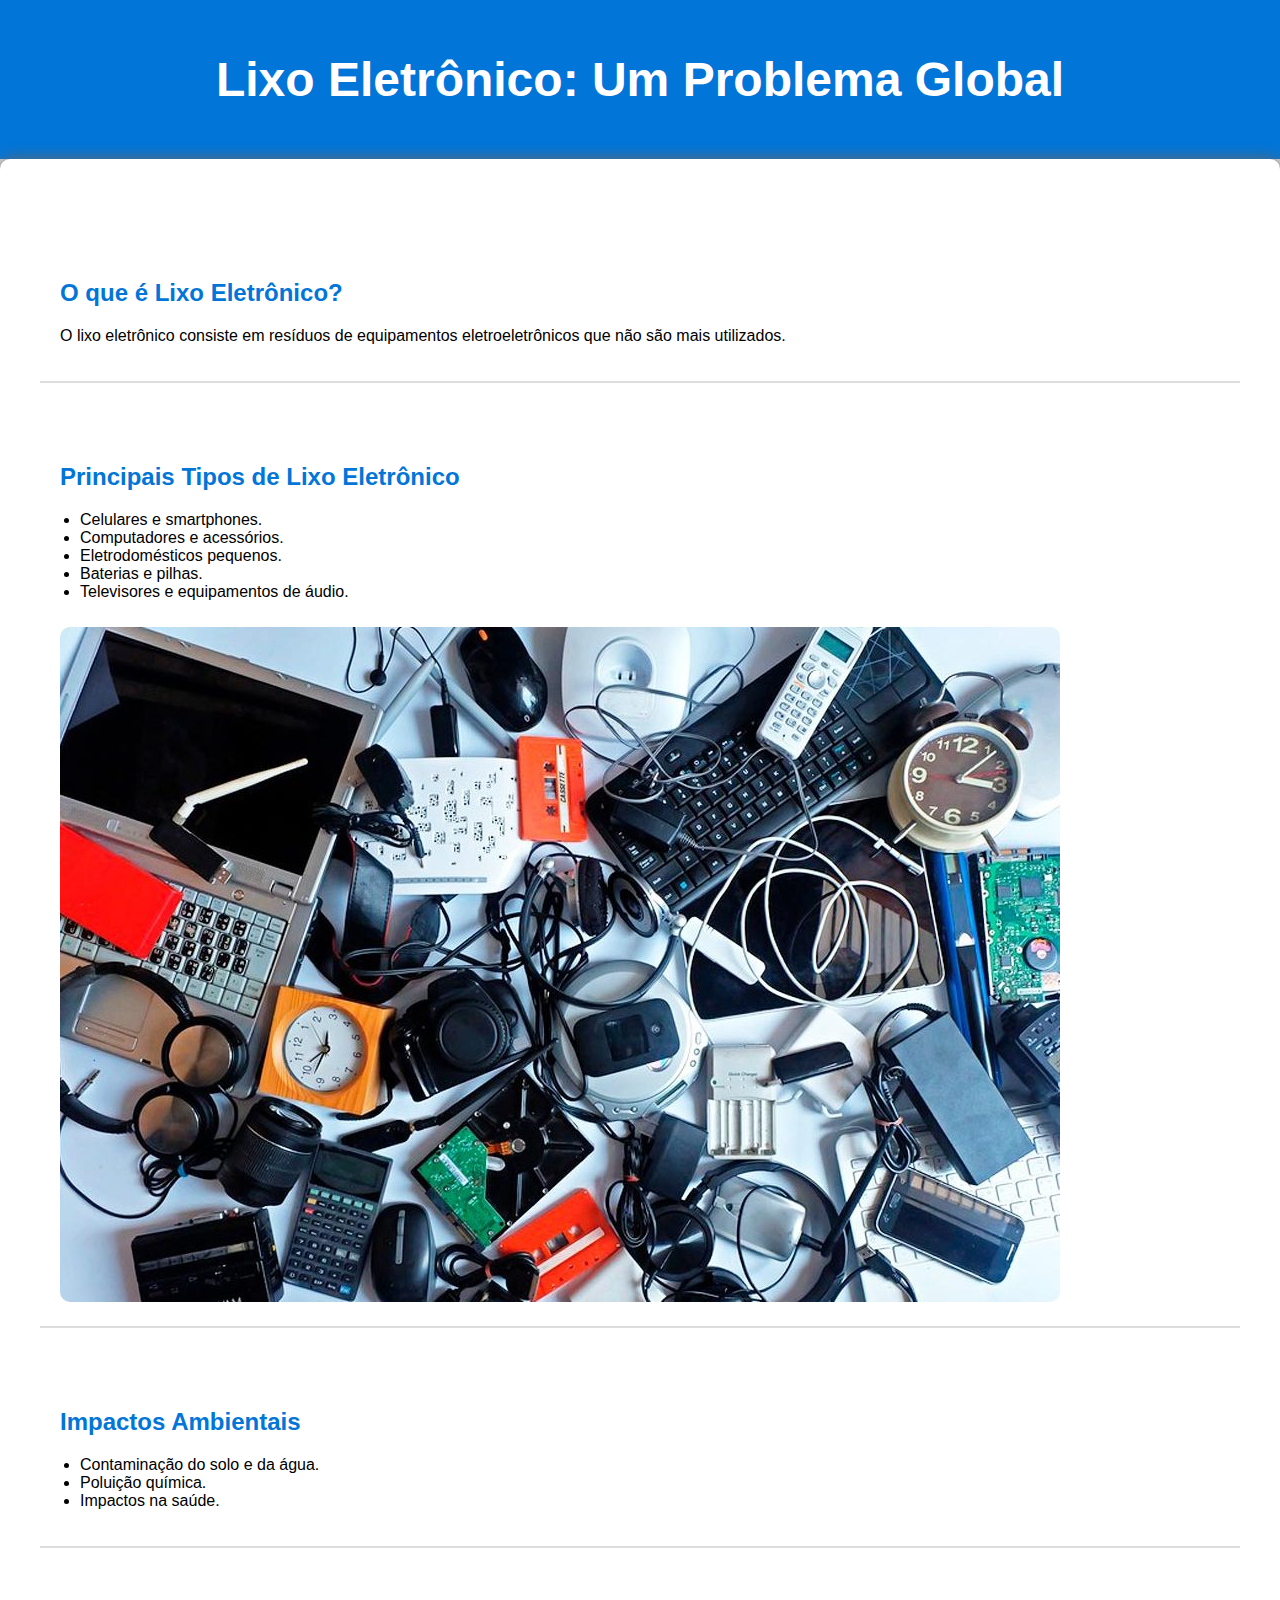
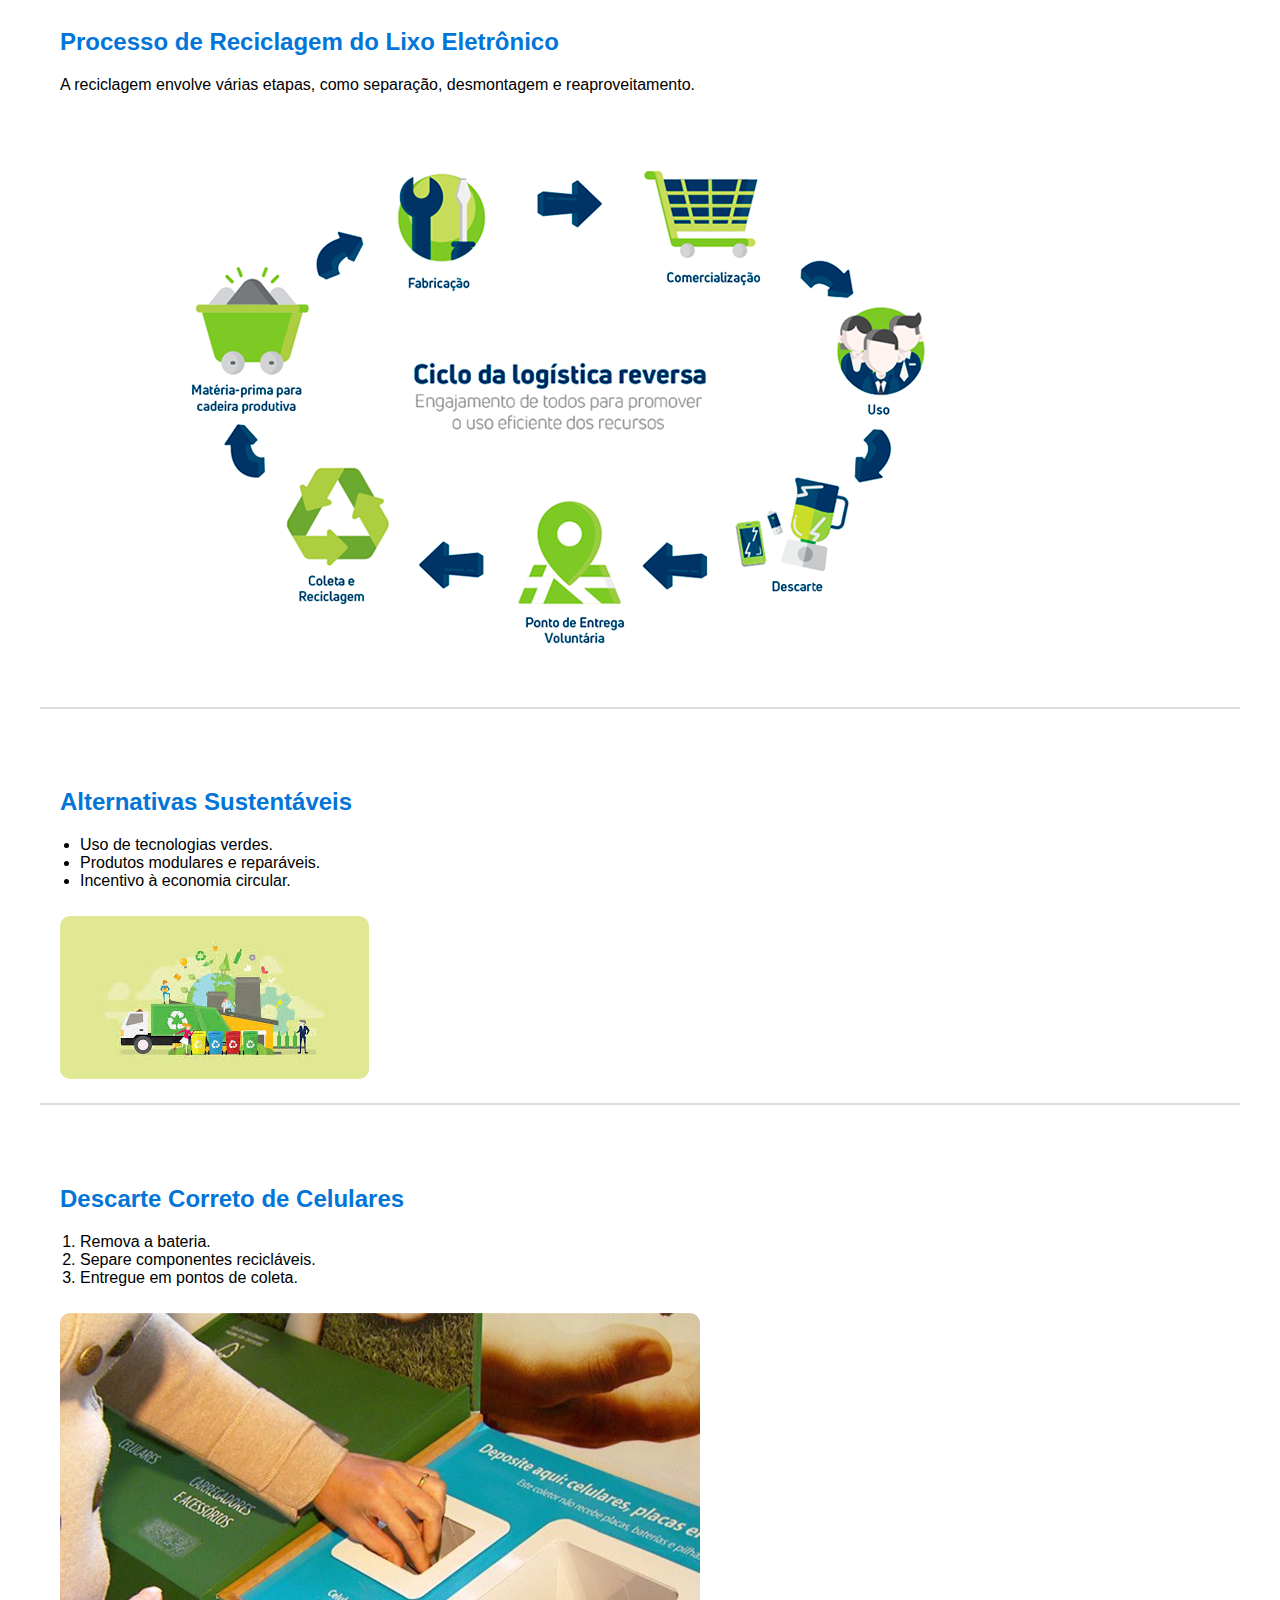
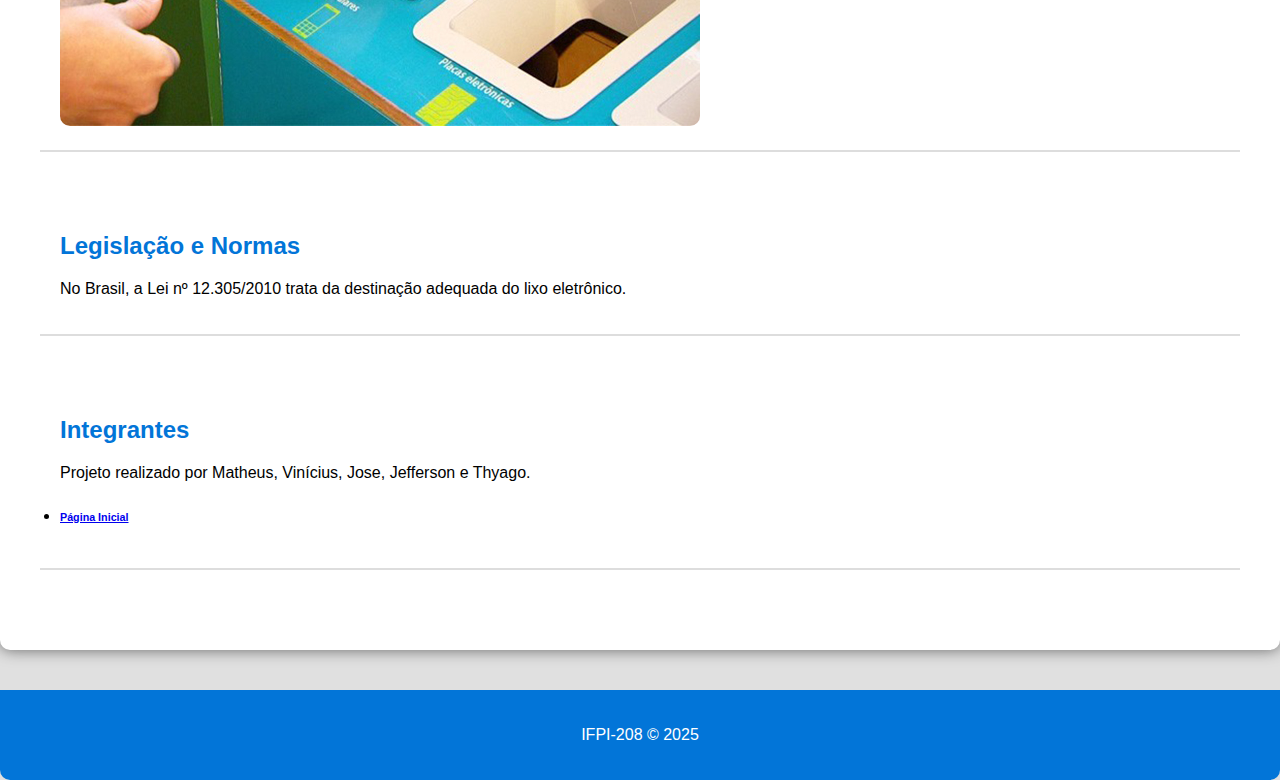
==== commit 4502dc4f: "Update eletro.html" ====
--- a/01/eletro.html
+++ b/01/eletro.html
@@ -72,7 +72,7 @@
         </section>
         <section>
             <h2>Integrantes</h2>
-            <p>Projeto realizado por Matheus, Vinícius, Jefferson e Thyago.</p>
+            <p>Projeto realizado por Matheus, Vinícius, Jose, Jefferson e Thyago.</p>
              <li><a href="index.html/../../"><h6>Página Inicial</h6></a></li>
         </section>
     </div>
